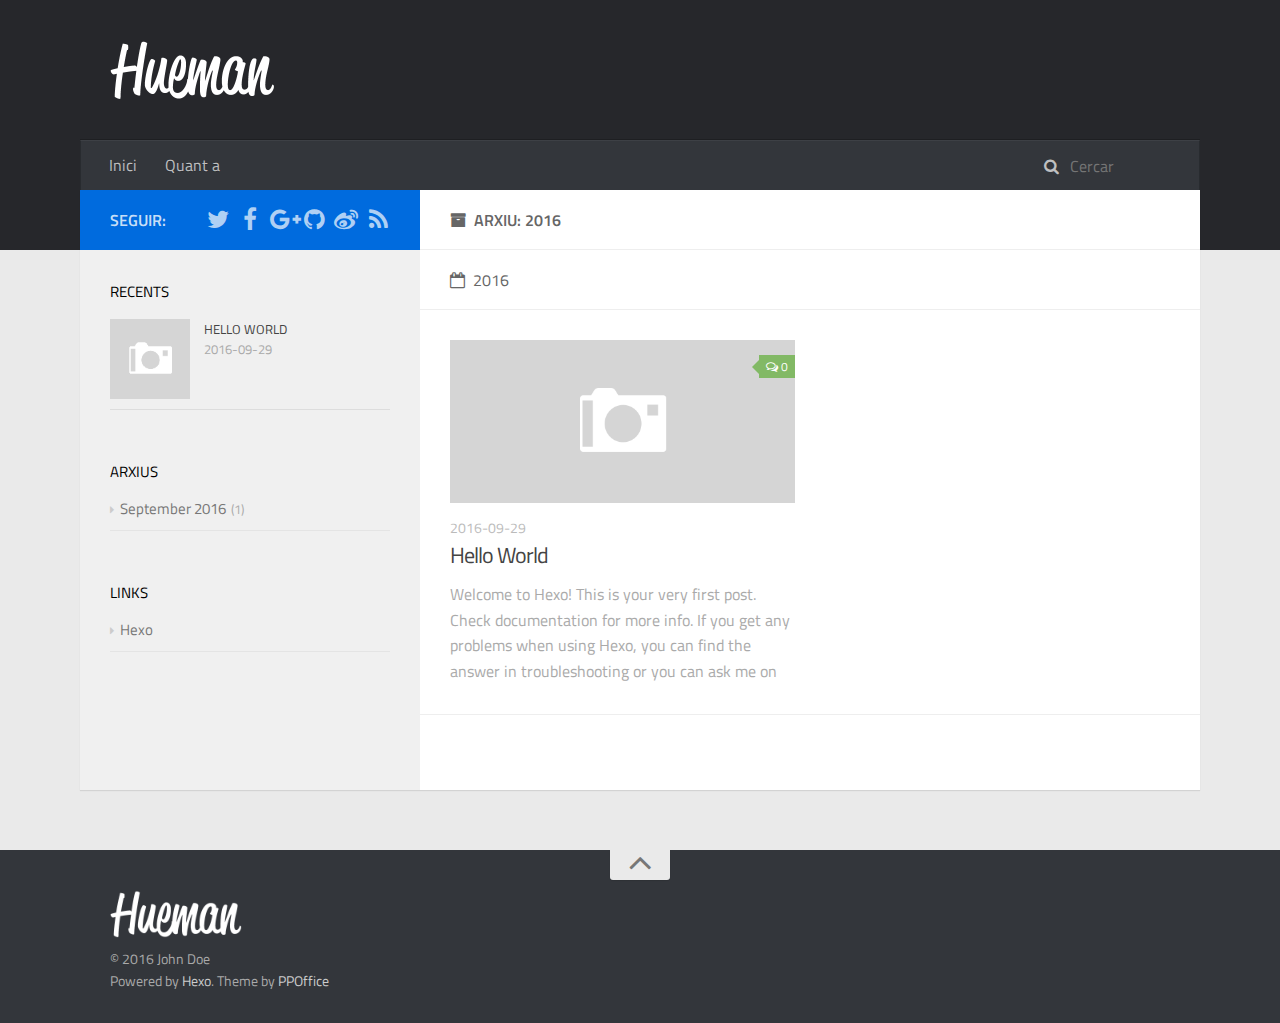
==== archives/2016/index.html @ 4f4adace "Site updated: 2016-09-29 00:48:06" ====
<!DOCTYPE html>
<html>
<head>
    <meta charset="utf-8">
    
    <title>Arxiu: 2016 | Hexo</title>
    <meta name="viewport" content="width=device-width, initial-scale=1, maximum-scale=1">
    
    <meta property="og:type" content="website">
<meta property="og:title" content="Hexo">
<meta property="og:url" content="http://yoursite.com/archives/2016/index.html">
<meta property="og:site_name" content="Hexo">
<meta name="twitter:card" content="summary">
<meta name="twitter:title" content="Hexo">
    

    
        <link rel="alternate" href="/" title="Hexo" type="application/atom+xml" />
    

    

    <link rel="stylesheet" href="/vendor/font-awesome/css/font-awesome.min.css">
    <link rel="stylesheet" href="/vendor/titillium-web/styles.css">
    <link rel="stylesheet" href="/vendor/source-code-pro/styles.css">

    <link rel="stylesheet" href="/css/style.css">

    <script src="/vendor/jquery/2.0.3/jquery.min.js"></script>
    
    
        <link rel="stylesheet" href="/vendor/lightgallery/css/lightgallery.min.css">
    
    
    

</head>

<body>
    <div id="wrap">
        <header id="header">
    <div id="header-outer" class="outer">
        <div class="container">
            <div class="container-inner">
                <div id="header-title">
                    <h1 class="logo-wrap">
                        <a href="/" class="logo"></a>
                    </h1>
                    
                </div>
                <div id="header-inner" class="nav-container">
                    <a id="main-nav-toggle" class="nav-icon fa fa-bars"></a>
                    <div class="nav-container-inner">
                        <ul id="main-nav">
                            
                                <li class="main-nav-list-item" >
                                    <a class="main-nav-list-link" href="/">Inici</a>
                                </li>
                            
                                        
                                    
                                <li class="main-nav-list-item" >
                                    <a class="main-nav-list-link" href="/about/index.html">Quant a</a>
                                </li>
                            
                        </ul>
                        <nav id="sub-nav">
                            <div id="search-form-wrap">

    <form class="search-form">
        <input type="text" class="ins-search-input search-form-input" placeholder="Cercar" />
        <button type="submit" class="search-form-submit"></button>
    </form>
    <div class="ins-search">
    <div class="ins-search-mask"></div>
    <div class="ins-search-container">
        <div class="ins-input-wrapper">
            <input type="text" class="ins-search-input" placeholder="Type something..." />
            <span class="ins-close ins-selectable"><i class="fa fa-times-circle"></i></span>
        </div>
        <div class="ins-section-wrapper">
            <div class="ins-section-container"></div>
        </div>
    </div>
</div>
<script>
(function (window) {
    var INSIGHT_CONFIG = {
        TRANSLATION: {
            POSTS: 'Posts',
            PAGES: 'Pages',
            CATEGORIES: 'categories',
            TAGS: 'etiquetes',
            UNTITLED: '(Untitled)',
        },
        ROOT_URL: '/',
        CONTENT_URL: '/content.json',
    };
    window.INSIGHT_CONFIG = INSIGHT_CONFIG;
})(window);
</script>
<script src="/js/insight.js"></script>

</div>
                        </nav>
                    </div>
                </div>
            </div>
        </div>
    </div>
</header>
        <div class="container">
            <div class="main-body container-inner">
                <div class="main-body-inner">
                    <section id="main">
                        <div class="main-body-header">
    <h1 class="header">
    
    <i class="icon fa fa-archive"></i>Arxiu: 2016
    </h1>
</div>
                        <div class="main-body-content">
                            

    
    
        
        
        <section class="archives-wrap">
            <div class="archive-year-wrap">
                <a href="/archives/2016" class="archive-year"><i class="icon fa fa-calendar-o"></i>2016</a>
            </div>
            <div class="archives">
    
    
    
        <div class="article-row">
    
        <article class="article article-summary">
    <div class="article-summary-inner">
        
        <a href="/2016/09/29/hello-world/" class="thumbnail">
    
    
        <span class="thumbnail-image thumbnail-none"></span>
    
    
        
<span class="comment-counter">
    <i class="fa fa-comments-o"></i>
    
        <span class="disqus-comment-count" data-disqus-identifier="" data-disqus-url="http://yoursite.com/2016/09/29/hello-world/">0</span>
    
</span>

    
</a>

        
        <div class="article-meta">
            <p class="category">
            
            </p>
            <p class="date"><time datetime="2016-09-28T15:39:16.000Z" itemprop="datePublished">2016-09-29</time></p>
        </div>
        
    
        <h1 class="article-title" itemprop="name">
        <a href="/2016/09/29/hello-world/">Hello World</a>
        </h1>
    

        <p class="article-excerpt">
            Welcome to Hexo! This is your very first post. Check documentation for more info. If you get any problems when using Hexo, you can find the answer in troubleshooting or you can ask me on GitHub.
Quick
        </p>
    </div>
</article>
    
        </div>
    


    </div></section>



                        </div>
                    </section>
                    <aside id="sidebar">
    <a class="sidebar-toggle" title="Expand Sidebar"><i class="toggle icon"></i></a>
    <div class="sidebar-top">
        <p>seguir:</p>
        <ul class="social-links">
            
                
                <li>
                    <a class="social-tooltip" title="twitter" href="/" target="_blank">
                        <i class="icon fa fa-twitter"></i>
                    </a>
                </li>
                
            
                
                <li>
                    <a class="social-tooltip" title="facebook" href="/" target="_blank">
                        <i class="icon fa fa-facebook"></i>
                    </a>
                </li>
                
            
                
                <li>
                    <a class="social-tooltip" title="google-plus" href="/" target="_blank">
                        <i class="icon fa fa-google-plus"></i>
                    </a>
                </li>
                
            
                
                <li>
                    <a class="social-tooltip" title="github" href="https://github.com/ppoffice/hexo-theme-hueman" target="_blank">
                        <i class="icon fa fa-github"></i>
                    </a>
                </li>
                
            
                
                <li>
                    <a class="social-tooltip" title="weibo" href="/" target="_blank">
                        <i class="icon fa fa-weibo"></i>
                    </a>
                </li>
                
            
                
                <li>
                    <a class="social-tooltip" title="rss" href="/" target="_blank">
                        <i class="icon fa fa-rss"></i>
                    </a>
                </li>
                
            
        </ul>
    </div>
    
    <div class="widgets-container">
        
            
                
    <div class="widget-wrap">
        <h3 class="widget-title">recents</h3>
        <div class="widget">
            <ul id="recent-post" class="">
                
                    <li>
                        
                        <div class="item-thumbnail">
                            <a href="/2016/09/29/hello-world/" class="thumbnail">
    
    
        <span class="thumbnail-image thumbnail-none"></span>
    
    
</a>

                        </div>
                        
                        <div class="item-inner">
                            <p class="item-category"></p>
                            <p class="item-title"><a href="/2016/09/29/hello-world/" class="title">Hello World</a></p>
                            <p class="item-date"><time datetime="2016-09-28T15:39:16.000Z" itemprop="datePublished">2016-09-29</time></p>
                        </div>
                    </li>
                
            </ul>
        </div>
    </div>

            
                

            
                
    <div class="widget-wrap widget-list">
        <h3 class="widget-title">arxius</h3>
        <div class="widget">
            <ul class="archive-list"><li class="archive-list-item"><a class="archive-list-link" href="/archives/2016/09/">September 2016</a><span class="archive-list-count">1</span></li></ul>
        </div>
    </div>


            
                

            
                

            
                
    <div class="widget-wrap widget-list">
        <h3 class="widget-title">links</h3>
        <div class="widget">
            <ul>
                
                    <li>
                        <a href="http://hexo.io">Hexo</a>
                    </li>
                
            </ul>
        </div>
    </div>


            
        
    </div>
</aside>
                </div>
            </div>
        </div>
        <footer id="footer">
    <div class="container">
        <div class="container-inner">
            <a id="back-to-top" href="javascript:;"><i class="icon fa fa-angle-up"></i></a>
            <div class="credit">
                <h1 class="logo-wrap">
                    <a href="/" class="logo"></a>
                </h1>
                <p>&copy; 2016 John Doe</p>
                <p>Powered by <a href="//hexo.io/" target="_blank">Hexo</a>. Theme by <a href="//github.com/ppoffice" target="_blank">PPOffice</a></p>
            </div>
        </div>
    </div>
</footer>
        
    
    <script>
    var disqus_shortname = 'hexo-theme-hueman';
    
    
    (function() {
    var dsq = document.createElement('script');
    dsq.type = 'text/javascript';
    dsq.async = true;
    dsq.src = '//' + disqus_shortname + '.disqus.com/count.js';
    (document.getElementsByTagName('head')[0] || document.getElementsByTagName('body')[0]).appendChild(dsq);
    })();
    </script>



    
        <script src="/vendor/lightgallery/js/lightgallery.min.js"></script>
        <script src="/vendor/lightgallery/js/lg-thumbnail.min.js"></script>
        <script src="/vendor/lightgallery/js/lg-pager.min.js"></script>
        <script src="/vendor/lightgallery/js/lg-autoplay.min.js"></script>
        <script src="/vendor/lightgallery/js/lg-fullscreen.min.js"></script>
        <script src="/vendor/lightgallery/js/lg-zoom.min.js"></script>
        <script src="/vendor/lightgallery/js/lg-hash.min.js"></script>
        <script src="/vendor/lightgallery/js/lg-share.min.js"></script>
        <script src="/vendor/lightgallery/js/lg-video.min.js"></script>
    


<!-- Custom Scripts -->
<script src="/js/main.js"></script>

    </div>
</body>
</html>
---- vendor/titillium-web/styles.css ----
/* latin-ext */
@font-face {
  font-family: 'Titillium Web';
  font-style: normal;
  font-weight: 300;
  src: local('Titillium WebLight'), local('TitilliumWeb-Light'), url(fonts/anMUvcNT0H1YN4FII8wpr9INifKjd1RJ3NxxEi9Cy2w.woff2) format('woff2');
  unicode-range: U+0100-024F, U+1E00-1EFF, U+20A0-20AB, U+20AD-20CF, U+2C60-2C7F, U+A720-A7FF;
}
/* latin */
@font-face {
  font-family: 'Titillium Web';
  font-style: normal;
  font-weight: 300;
  src: local('Titillium WebLight'), local('TitilliumWeb-Light'), url(fonts/anMUvcNT0H1YN4FII8wpr4-67659ICLY8bMrYhtePPA.woff2) format('woff2');
  unicode-range: U+0000-00FF, U+0131, U+0152-0153, U+02C6, U+02DA, U+02DC, U+2000-206F, U+2074, U+20AC, U+2212, U+2215, U+E0FF, U+EFFD, U+F000;
}
/* latin-ext */
@font-face {
  font-family: 'Titillium Web';
  font-style: normal;
  font-weight: 400;
  src: local('Titillium Web'), local('TitilliumWeb-Regular'), url(fonts/7XUFZ5tgS-tD6QamInJTcSo_WB_cotcEMUw1LsIE8mM.woff2) format('woff2');
  unicode-range: U+0100-024F, U+1E00-1EFF, U+20A0-20AB, U+20AD-20CF, U+2C60-2C7F, U+A720-A7FF;
}
/* latin */
@font-face {
  font-family: 'Titillium Web';
  font-style: normal;
  font-weight: 400;
  src: local('Titillium Web'), local('TitilliumWeb-Regular'), url(fonts/7XUFZ5tgS-tD6QamInJTcZSnX671uNZIV63UdXh3Mg0.woff2) format('woff2');
  unicode-range: U+0000-00FF, U+0131, U+0152-0153, U+02C6, U+02DA, U+02DC, U+2000-206F, U+2074, U+20AC, U+2212, U+2215, U+E0FF, U+EFFD, U+F000;
}
/* latin-ext */
@font-face {
  font-family: 'Titillium Web';
  font-style: normal;
  font-weight: 600;
  src: local('Titillium WebSemiBold'), local('TitilliumWeb-SemiBold'), url(fonts/anMUvcNT0H1YN4FII8wpr_SNRT0fZ5CX-AqRkMYgJJo.woff2) format('woff2');
  unicode-range: U+0100-024F, U+1E00-1EFF, U+20A0-20AB, U+20AD-20CF, U+2C60-2C7F, U+A720-A7FF;
}
/* latin */
@font-face {
  font-family: 'Titillium Web';
  font-style: normal;
  font-weight: 600;
  src: local('Titillium WebSemiBold'), local('TitilliumWeb-SemiBold'), url(fonts/anMUvcNT0H1YN4FII8wpr46gJz9aNFrmnwBdd69aqzY.woff2) format('woff2');
  unicode-range: U+0000-00FF, U+0131, U+0152-0153, U+02C6, U+02DA, U+02DC, U+2000-206F, U+2074, U+20AC, U+2212, U+2215, U+E0FF, U+EFFD, U+F000;
}
---- vendor/source-code-pro/styles.css ----
/* latin-ext */
@font-face {
  font-family: 'Source Code Pro';
  font-style: normal;
  font-weight: 400;
  src: local('Source Code Pro'), local('SourceCodePro-Regular'), url(fonts/mrl8jkM18OlOQN8JLgasDy2Q8seG17bfDXYR_jUsrzg.woff2) format('woff2');
  unicode-range: U+0100-024F, U+1E00-1EFF, U+20A0-20AB, U+20AD-20CF, U+2C60-2C7F, U+A720-A7FF;
}
/* latin */
@font-face {
  font-family: 'Source Code Pro';
  font-style: normal;
  font-weight: 400;
  src: local('Source Code Pro'), local('SourceCodePro-Regular'), url(fonts/mrl8jkM18OlOQN8JLgasD9V_2ngZ8dMf8fLgjYEouxg.woff2) format('woff2');
  unicode-range: U+0000-00FF, U+0131, U+0152-0153, U+02C6, U+02DA, U+02DC, U+2000-206F, U+2074, U+20AC, U+2212, U+2215, U+E0FF, U+EFFD, U+F000;
}
---- css/style.css ----
#main .main-body-header em,
#main .main-body-header a,
.article-date,
.article-tag-list,
.archive-year {
  text-decoration: none;
  text-transform: uppercase;
  color: #666;
  line-height: 1em;
  text-shadow: 0 1px #fff;
}
.widget h1,
.article-entry h1 {
  font-size: 2em;
}
.widget h2,
.article-entry h2 {
  font-size: 1.5em;
}
.widget h3,
.article-entry h3 {
  font-size: 1.3em;
}
.widget h4,
.article-entry h4 {
  font-size: 1.2em;
}
.widget h5,
.article-entry h5 {
  font-size: 1em;
}
.widget h6,
.article-entry h6 {
  font-size: 1em;
  color: #aaa;
}
.widget hr,
.article-entry hr {
  border: 1px dashed #ddd;
}
.widget strong,
.article-entry strong {
  font-weight: bold;
}
.widget em,
.article-entry em,
.widget cite,
.article-entry cite {
  font-style: italic;
}
.widget sup,
.article-entry sup,
.widget sub,
.article-entry sub {
  font-size: 0.75em;
  line-height: 0;
  position: relative;
  vertical-align: baseline;
}
.widget sup,
.article-entry sup {
  top: -0.5em;
}
.widget sub,
.article-entry sub {
  bottom: -0.2em;
}
.widget small,
.article-entry small {
  font-size: 0.85em;
}
.widget acronym,
.article-entry acronym,
.widget abbr,
.article-entry abbr {
  border-bottom: 1px dotted;
}
.widget ul,
.article-entry ul,
.widget ol,
.article-entry ol,
.widget dl,
.article-entry dl {
  line-height: 1.6em;
}
.widget ul ul,
.article-entry ul ul,
.widget ol ul,
.article-entry ol ul,
.widget ul ol,
.article-entry ul ol,
.widget ol ol,
.article-entry ol ol {
  margin-top: 0;
  margin-bottom: 0;
  margin-left: 20px;
}
.widget ul,
.article-entry ul {
  list-style: disc;
  list-style-position: inside;
}
.widget ol,
.article-entry ol {
  list-style: decimal;
  list-style-position: inside;
}
.widget dt,
.article-entry dt {
  font-weight: bold;
  list-style-position: inside;
}
html,
body,
div,
span,
applet,
object,
iframe,
h1,
h2,
h3,
h4,
h5,
h6,
p,
blockquote,
pre,
a,
abbr,
acronym,
address,
big,
cite,
code,
del,
dfn,
em,
img,
ins,
kbd,
q,
s,
samp,
small,
strike,
strong,
sub,
sup,
tt,
var,
dl,
dt,
dd,
ol,
ul,
li,
fieldset,
form,
label,
legend,
table,
caption,
tbody,
tfoot,
thead,
tr,
th,
td {
  margin: 0;
  padding: 0;
  border: 0;
  outline: 0;
  font-weight: inherit;
  font-style: inherit;
  font-family: inherit;
  font-size: 100%;
  vertical-align: baseline;
}
body {
  line-height: 1;
  color: #000;
  background: #fff;
}
ol,
ul {
  list-style: none;
}
table {
  border-collapse: separate;
  border-spacing: 0;
  vertical-align: middle;
}
caption,
th,
td {
  text-align: left;
  font-weight: normal;
  vertical-align: middle;
}
a img {
  border: none;
}
input,
button {
  margin: 0;
  padding: 0;
}
input::-moz-focus-inner,
button::-moz-focus-inner {
  border: 0;
  padding: 0;
}
html,
body,
#container {
  height: 100%;
}
::selection {
  color: #fff;
  background: #006bde;
}
body {
  background: #eaeaea;
  font: 14px "Titillium Web", "Helvetica Neue", Helvetica, Arial, "Microsoft Yahei", sans-serif;
  -webkit-text-size-adjust: 100%;
}
code {
  margin: 0 2px;
  color: #e96900;
  padding: 3px 5px;
  font-size: 0.8em;
  border-radius: 2px;
  font-family: "Source Code Pro", Consolas, Monaco, Menlo, Consolas, monospace;
  background-color: #f8f8f8;
}
.container {
  position: relative;
  padding: 0 20px;
}
.container-inner {
  max-width: 1120px;
  min-width: 320px;
  width: 100%;
  margin: 0 auto;
}
.container-inner:before,
.container-inner:after {
  content: "";
  display: table;
}
.container-inner:after {
  clear: both;
}
.left,
.alignleft {
  float: left;
}
.right,
.alignright {
  float: right;
}
.clear {
  clear: both;
}
.logo {
  display: block;
  padding: 10px 0;
  width: 165px;
  height: 60px;
  background-image: url("images/logo-header.png");
  background-position: 0px 10px;
  background-repeat: no-repeat;
  -webkit-background-size: 165px 60px;
  -moz-background-size: 165px 60px;
  background-size: 165px 60px;
}
.main-body {
  margin-top: -60px;
  background-color: #fff;
}
.main-body-inner {
  position: relative;
  -webkit-box-sizing: border-box;
  -moz-box-sizing: border-box;
  box-sizing: border-box;
  -webkit-box-shadow: rgba(0,0,0,0.098) 0px 1px 1px 0px;
  box-shadow: rgba(0,0,0,0.098) 0px 1px 1px 0px;
  padding-left: 340px;
  background: url("images/s-left.png") repeat-y left 0;
}
.main-body-inner:before,
.main-body-inner:after {
  content: "";
  display: table;
}
.main-body-inner:after {
  clear: both;
}
#main {
  float: right;
  width: 100%;
  -webkit-box-sizing: border-box;
  -moz-box-sizing: border-box;
  box-sizing: border-box;
  min-height: 600px;
}
#main .main-body-header {
  background: #fff;
  position: relative;
  padding: 18px 30px 17px;
  border-bottom: 1px solid #eee;
  color: #666;
  font-size: 16px;
  font-weight: 600;
  text-transform: uppercase;
  line-height: 24px;
}
#main .main-body-header .page-title-link,
#main .main-body-header i {
  margin-right: 8px;
}
#main .main-body-header i {
  font-weight: 400;
}
#main .main-body-header em,
#main .main-body-header a {
  color: #aaa;
}
#main .main-body-content:before,
#main .main-body-content:after {
  content: "";
  display: table;
}
#main .main-body-content:after {
  clear: both;
}
#header {
  background: #26272b;
  padding-bottom: 60px;
  position: relative;
}
#header-outer {
  height: 100%;
  position: relative;
}
#header-inner {
  position: relative;
}
#header-title {
  text-align: center;
  padding: 30px 30px;
}
#header-title:before,
#header-title:after {
  content: "";
  display: table;
}
#header-title:after {
  clear: both;
}
#header-title .logo-wrap,
#header-title .subtitle-wrap {
  float: left;
}
#header-title .subtitle-wrap {
  padding: 10px 0px 0px;
  margin-left: 20px;
}
#header-title .subtitle {
  font-size: 16px;
  font-style: italic;
  line-height: 70px;
  color: rgba(255,255,255,0.7);
  text-shadow: 0 1px rgba(0,0,0,0.2);
}
.nav-container .nav-icon,
.nav-container .nav-container-inner #main-nav .main-nav-list-item .main-nav-list-link {
  float: left;
  color: rgba(255,255,255,0.7);
  text-decoration: none;
  text-shadow: 0 1px rgba(0,0,0,0.2);
  display: block;
  padding: 20px 15px;
  -webkit-transition: 0.2s ease-in;
  -moz-transition: 0.2s ease-in;
  -ms-transition: 0.2s ease-in;
  transition: 0.2s ease-in;
}
.nav-container .nav-icon:hover,
.nav-container .nav-container-inner #main-nav .main-nav-list-item .main-nav-list-link:hover {
  color: #fff;
  background: rgba(0,0,0,0.1);
}
.nav-container {
  padding: 0 15px;
  background: #33363b;
  z-index: 1;
  -webkit-box-shadow: inset 0 1px 0 rgba(255,255,255,0.05), 0 -1px 0 rgba(0,0,0,0.2), inset 1px 0 0 rgba(0,0,0,0.2), inset -1px 0 0 rgba(0,0,0,0.2);
  box-shadow: inset 0 1px 0 rgba(255,255,255,0.05), 0 -1px 0 rgba(0,0,0,0.2), inset 1px 0 0 rgba(0,0,0,0.2), inset -1px 0 0 rgba(0,0,0,0.2);
}
.nav-container:before,
.nav-container:after {
  content: "";
  display: table;
}
.nav-container:after {
  clear: both;
}
.nav-container .nav-icon {
  line-height: 20px;
  padding: 15px 14px;
  text-align: center;
  font-size: 14px;
  position: relative;
  cursor: pointer;
}
.nav-container #main-nav-toggle {
  display: none;
  width: 100%;
  text-align: right;
  -webkit-box-sizing: border-box;
  -moz-box-sizing: border-box;
  box-sizing: border-box;
  border-bottom: 1px solid rgba(255,255,255,0.06);
}
.nav-container #main-nav-toggle:before {
  content: "\f0c9";
}
.nav-container .nav-container-inner:before,
.nav-container .nav-container-inner:after {
  content: "";
  display: table;
}
.nav-container .nav-container-inner:after {
  clear: both;
}
.nav-container .nav-container-inner #main-nav {
  float: left;
}
.nav-container .nav-container-inner #main-nav .main-nav-list {
  float: left;
}
.nav-container .nav-container-inner #main-nav .main-nav-list-item {
  position: relative;
  float: left;
}
.nav-container .nav-container-inner #main-nav .main-nav-list-item.top-level-menu > a:after {
  content: "\f0d7" !important;
  float: none;
  margin-left: 6px;
  font-size: 14px;
  line-height: 1.2em;
  opacity: 0.5;
  font-family: FontAwesome;
  display: inline-block;
}
.nav-container .nav-container-inner #main-nav .main-nav-list-item.top-level-menu:hover > a {
  color: #fff;
  background: rgba(0,0,0,0.1);
}
.nav-container .nav-container-inner #main-nav .main-nav-list-item .main-nav-list-link {
  line-height: 20px;
  padding: 15px 14px;
  font-size: 16px;
}
.nav-container .nav-container-inner #main-nav .main-nav-list-item .main-nav-list-link.current {
  color: #fff;
}
.nav-container .nav-container-inner #main-nav .main-nav-list-item .main-nav-list-child {
  top: 100%;
  display: none;
  padding: 10px 0;
  overflow: hidden;
  position: absolute;
  width: 180px;
  background: #33363b url("images/opacity-10.png") repeat;
}
.nav-container .nav-container-inner #main-nav .main-nav-list-item .main-nav-list-child li {
  -webkit-box-shadow: 0 1px 0 rgba(255,255,255,0.06);
  box-shadow: 0 1px 0 rgba(255,255,255,0.06);
}
.nav-container .nav-container-inner #main-nav .main-nav-list-item .main-nav-list-child li:last-child {
  -webkit-box-shadow: none;
  box-shadow: none;
}
.nav-container .nav-container-inner #main-nav .main-nav-list-item .main-nav-list-child li,
.nav-container .nav-container-inner #main-nav .main-nav-list-item .main-nav-list-child li a {
  width: 100%;
  display: block;
  -webkit-box-sizing: border-box;
  -moz-box-sizing: border-box;
  box-sizing: border-box;
}
.nav-container .nav-container-inner #sub-nav {
  float: right;
}
.search-form {
  padding: 14px 15px 16px;
  height: 50px;
  overflow: hidden;
  -webkit-box-sizing: border-box;
  -moz-box-sizing: border-box;
  box-sizing: border-box;
}
.search-form:before {
  content: "\f002";
  margin-right: 8px;
  color: rgba(255,255,255,0.7);
  font: normal normal normal 16px/1 FontAwesome;
}
.search-form-input,
.search-form-input.ins-search-input,
.search-form-input.st-ui-search-input,
.search-form-input.st-default-search-input {
  -webkit-appearance: textarea;
  padding: 0;
  width: 100px;
  height: auto !important;
  border: none !important;
  outline: none !important;
  background: none !important;
  line-height: 1.6em;
  -webkit-transition: 0.2s ease-in;
  -moz-transition: 0.2s ease-in;
  -ms-transition: 0.2s ease-in;
  transition: 0.2s ease-in;
  font: 16px "Titillium Web", "Helvetica Neue", Helvetica, Arial, "Microsoft Yahei", sans-serif;
  color: rgba(255,255,255,0.7);
}
.search-form-input:focus,
.search-form-input.ins-search-input:focus,
.search-form-input.st-ui-search-input:focus,
.search-form-input.st-default-search-input:focus {
  width: 200px;
}
.search-form-input::-webkit-search-results-decoration,
.search-form-input.ins-search-input::-webkit-search-results-decoration,
.search-form-input.st-ui-search-input::-webkit-search-results-decoration,
.search-form-input.st-default-search-input::-webkit-search-results-decoration,
.search-form-input::-webkit-search-cancel-button,
.search-form-input.ins-search-input::-webkit-search-cancel-button,
.search-form-input.st-ui-search-input::-webkit-search-cancel-button,
.search-form-input.st-default-search-input::-webkit-search-cancel-button {
  -webkit-appearance: none;
}
.search-form-submit {
  display: none;
}
#sidebar {
  float: left;
  margin-left: -340px;
  width: 340px;
}
#sidebar .sidebar-toggle {
  display: none;
}
#sidebar .sidebar-top {
  background: #006bde;
  padding: 15px 30px;
}
#sidebar .sidebar-top:before,
#sidebar .sidebar-top:after {
  content: "";
  display: table;
}
#sidebar .sidebar-top:after {
  clear: both;
}
#sidebar .sidebar-top .sidebar-top-inner:before,
#sidebar .sidebar-top .sidebar-top-inner:after {
  content: "";
  display: table;
}
#sidebar .sidebar-top .sidebar-top-inner:after {
  clear: both;
}
#sidebar .sidebar-top p {
  float: left;
  color: rgba(255,255,255,0.8);
  font-size: 16px;
  font-weight: 600;
  text-transform: uppercase;
  line-height: 24px;
  padding: 3px 0;
}
#sidebar .sidebar-top .social-links {
  float: right;
  position: relative;
  padding-top: 2px;
}
#sidebar .sidebar-top .social-links li {
  float: left;
  margin-left: 8px;
}
#sidebar .sidebar-top .social-links li a:hover i:before {
  color: #fff;
}
#sidebar .sidebar-top .social-links .social-tooltip {
  position: relative;
}
#sidebar .sidebar-top .social-links .social-tooltip:hover:after {
  top: -41px;
  background: #fff;
  font-size: 14px;
  color: #666;
  content: attr(title);
  display: block;
  right: 0;
  padding: 5px 15px;
  position: absolute;
  white-space: nowrap;
  border-radius: 3px;
  -webkit-box-shadow: 0 0 2px rgba(0,0,0,0.2);
  box-shadow: 0 0 2px rgba(0,0,0,0.2);
  text-transform: uppercase;
  z-index: 1;
}
#sidebar .sidebar-top .social-links .social-tooltip:hover:before {
  top: -10px;
  right: 8px;
  border: solid;
  border-color: #fff transparent;
  border-width: 5px 5px 0 5px;
  content: "";
  display: block;
  position: absolute;
  z-index: 2;
}
#sidebar .sidebar-top i {
  color: rgba(255,255,255,0.7);
  font-size: 24px;
  width: 24px;
}
#article-nav {
  position: relative;
}
#article-nav:before,
#article-nav:after {
  content: "";
  display: table;
}
#article-nav:after {
  clear: both;
}
.article-nav-link-wrap {
  position: relative;
  margin-top: 0;
  display: block;
  color: #aaa;
  padding: 16px 40px 24px;
  border-bottom: 1px solid #ddd;
  -webkit-transition: 0.2s ease-in;
  -moz-transition: 0.2s ease-in;
  -ms-transition: 0.2s ease-in;
  transition: 0.2s ease-in;
  text-align: center;
  text-decoration: none;
}
.article-nav-link-wrap .icon {
  position: absolute;
  color: #ccc;
  font-size: 18px;
  top: 50%;
  width: 1em;
  margin-top: -10px;
}
.article-nav-link-wrap #icon-chevron-left {
  left: 10px;
}
.article-nav-link-wrap #icon-chevron-right {
  right: 10px;
}
.article-nav-link-wrap:hover {
  background: rgba(0,0,0,0.02);
}
.article-nav-link-wrap:hover .icon {
  color: #006bde;
}
.article-nav-caption {
  display: block;
  font-size: 12px;
  color: #aaa;
  letter-spacing: 0.5px;
  line-height: 24px;
  font-weight: normal;
  text-transform: uppercase;
}
.article-nav-title {
  font-size: 15px;
  color: #666;
}
.widget-wrap {
  padding: 30px 30px 20px;
}
.widget-title {
  font-size: 15px;
  font-weight: 400;
  text-transform: uppercase;
  margin-bottom: 6px;
}
.widget {
  line-height: 1.6em;
  word-wrap: break-word;
  font-size: 0.9em;
  color: #777;
  border-radius: 3px;
}
.widget a {
  text-decoration: none;
  color: #777;
}
.widget a:hover {
  color: #444;
}
.widget ul ul,
.widget ol ul,
.widget dl ul,
.widget ul ol,
.widget ol ol,
.widget dl ol,
.widget ul dl,
.widget ol dl,
.widget dl dl {
  margin-left: 15px;
  list-style: disc;
}
.widget ul,
.widget ol {
  list-style: none;
  margin: 0;
}
.widget ul ul,
.widget ol ul,
.widget ul ol,
.widget ol ol {
  margin: 0 20px;
}
.widget ul ul,
.widget ol ul {
  list-style: disc;
}
.widget ul ol,
.widget ol ol {
  list-style: decimal;
}
.widget-list ul,
.widget-list ol {
  list-style: none;
}
.widget-list ul li,
.widget-list ol li {
  padding: 10px 0;
  font-size: 15px;
  border-bottom: 1px solid #e4e4e4;
}
.widget-list ul li a,
.widget-list ol li a {
  color: #777;
}
.widget-list ul li a:before,
.widget-list ol li a:before {
  color: #ccc;
  content: "\f0da";
  font-size: 12px;
  margin-right: 6px;
  font-family: FontAwesome;
  -webkit-transition: 0.2s ease;
  -moz-transition: 0.2s ease;
  -ms-transition: 0.2s ease;
  transition: 0.2s ease;
}
.widget-list ul li a:hover:before,
.widget-list ol li a:hover:before {
  color: #444;
}
.widget-list ul ul,
.widget-list ol ul,
.widget-list ul ol,
.widget-list ol ol {
  list-style: none;
}
.widget-list ul ul li,
.widget-list ol ul li,
.widget-list ul ol li,
.widget-list ol ol li {
  border: none;
}
.widget-list ul ul li:last-child,
.widget-list ol ul li:last-child,
.widget-list ul ol li:last-child,
.widget-list ol ol li:last-child {
  padding-bottom: 0px;
}
.widget-float a {
  font-size: 15px;
}
#recent-post li {
  padding: 10px 0 10px 94px;
  border-bottom: 1px solid #ddd;
}
#recent-post li:before,
#recent-post li:after {
  content: "";
  display: table;
}
#recent-post li:after {
  clear: both;
}
#recent-post.no-thumbnail li {
  padding: 10px 0px;
}
#recent-post li .item-thumbnail {
  opacity: 1;
  margin-left: -94px;
  -webkit-transition: all 0.2s ease;
  -moz-transition: all 0.2s ease;
  -ms-transition: all 0.2s ease;
  transition: all 0.2s ease;
  float: left;
}
#recent-post li .item-thumbnail .thumbnail {
  width: 80px;
  height: 80px;
  display: block;
  position: relative;
  overflow: hidden;
}
#recent-post li .item-thumbnail .thumbnail span {
  width: 100%;
  height: 100%;
  display: block;
}
#recent-post li .item-thumbnail .thumbnail .thumbnail-image {
  position: absolute;
  -webkit-background-size: cover;
  -moz-background-size: cover;
  background-size: cover;
  background-position: center;
}
#recent-post li .item-thumbnail .thumbnail .thumbnail-none {
  background-image: url("images/thumb-default-small.png");
  -webkit-background-size: 100% 100%;
  -moz-background-size: 100% 100%;
  background-size: 100% 100%;
}
#recent-post li .item-inner a,
#recent-post li .item-inner .item-category {
  font-size: 13px;
  text-transform: uppercase;
}
#recent-post li .item-inner a a,
#recent-post li .item-inner .item-category a {
  color: #006bde;
}
#recent-post li .item-inner a a:hover,
#recent-post li .item-inner .item-category a:hover {
  color: #444;
}
#recent-post li .item-inner a a,
#recent-post li .item-inner .item-category a,
#recent-post li .item-inner a .icon,
#recent-post li .item-inner .item-category .icon {
  margin-right: 5px;
}
#recent-post li .item-inner .item-title {
  font-size: 15px;
}
#recent-post li .item-inner .item-title a {
  color: #444;
  -webkit-transition: all 0.2s ease;
  -moz-transition: all 0.2s ease;
  -ms-transition: all 0.2s ease;
  transition: all 0.2s ease;
}
#recent-post li .item-inner .item-date {
  color: #aaa;
  font-size: 13px;
  text-transform: uppercase;
}
#recent-post li:hover .item-thumbnail {
  opacity: 0.8;
}
#recent-post li:hover .item-title a {
  color: #006bde;
}
.category-list-count,
.tag-list-count,
.archive-list-count {
  padding-left: 5px;
  color: #aaa;
  font-size: 0.85em;
}
.category-list-count:before,
.tag-list-count:before,
.archive-list-count:before {
  content: "(";
}
.category-list-count:after,
.tag-list-count:after,
.archive-list-count:after {
  content: ")";
}
.tagcloud a {
  margin-right: 5px;
}
.article-single {
  padding: 30px 30px 20px;
}
.article-inner {
  overflow: hidden;
}
.article-meta {
  height: 1.6em;
  line-height: 1.6em;
  overflow: hidden;
}
.article-meta:before,
.article-meta:after {
  content: "";
  display: table;
}
.article-meta:after {
  clear: both;
}
.article-meta p {
  float: left;
  color: #bbb;
}
.article-meta .category {
  text-transform: uppercase;
}
.article-meta .category a,
.article-meta .category i {
  margin-right: 6px;
}
.article-row {
  width: 100%;
  float: left;
  position: relative;
  padding: 30px 0px 0px 30px;
  border-bottom: 1px solid #eee;
  -webkit-box-sizing: border-box;
  -moz-box-sizing: border-box;
  box-sizing: border-box;
}
.article-row:before,
.article-row:after {
  content: "";
  display: table;
}
.article-row:after {
  clear: both;
}
.article-summary {
  width: 50%;
  float: left;
  margin-bottom: 30px;
}
.article-summary a {
  text-decoration: none;
  color: #006bde;
}
.article-summary .article-summary-inner {
  margin-right: 30px;
}
.article-summary .article-summary-inner .thumbnail {
  height: 0;
  width: 100%;
  display: block;
  overflow: hidden;
  position: relative;
  margin-bottom: 1em;
  padding-bottom: 47.11%;
}
.article-summary .article-summary-inner .thumbnail .comment-counter {
  right: 0;
  top: 15px;
  color: #fff;
  font-size: 12px;
  padding: 2px 7px;
  line-height: 19px;
  position: absolute;
  display: inline-block;
  background-color: #82b965;
}
.article-summary .article-summary-inner .thumbnail .comment-counter:before {
  top: 3px;
  left: -16px;
  content: '';
  position: absolute;
  display: inline-block;
  border: 9px solid transparent;
  border-right-color: #82b965;
}
.article-summary .article-summary-inner .thumbnail .thumbnail-image {
  display: block;
  position: absolute;
  width: 100%;
  height: 100%;
  opacity: 1;
  -webkit-background-size: cover;
  -moz-background-size: cover;
  background-size: cover;
  background-position: center;
  -webkit-transition: opacity 0.3s ease-in;
  -moz-transition: opacity 0.3s ease-in;
  -ms-transition: opacity 0.3s ease-in;
  transition: opacity 0.3s ease-in;
}
.article-summary .article-summary-inner .thumbnail .thumbnail-none {
  width: 100%;
  height: 100%;
  -webkit-background-size: 100% 100%;
  -moz-background-size: 100% 100%;
  background-size: 100% 100%;
  background-image: url("images/thumb-default.png");
}
.article-summary .article-summary-inner .article-title {
  margin-bottom: 10px;
  font-size: 22px;
  font-weight: 400;
  line-height: 1.5em;
  word-wrap: break-word;
}
.article-summary .article-summary-inner .article-title a {
  -webkit-transition: color 0.3s ease-in;
  -moz-transition: color 0.3s ease-in;
  -ms-transition: color 0.3s ease-in;
  transition: color 0.3s ease-in;
  color: #444;
}
.article-summary .article-summary-inner .article-excerpt {
  position: relative;
  color: #aaa;
  font-size: 16px;
  line-height: 1.6em;
  overflow: hidden;
  height: 6.4em;
}
.article-summary:hover .thumbnail .thumbnail-image {
  opacity: 0.7;
}
.article-summary:hover .article-title a {
  color: #006bde;
}
.article-category {
  float: left;
  line-height: 1em;
  color: #ccc;
  text-shadow: 0 1px #fff;
  margin-left: 8px;
}
.article-category:before {
  content: "\2022";
}
.article-title {
  text-decoration: none;
  font-size: 38px;
  letter-spacing: -1px;
  color: #555;
  line-height: 1.3em;
  -webkit-transition: color 0.2s;
  -moz-transition: color 0.2s;
  -ms-transition: color 0.2s;
  transition: color 0.2s;
  margin-bottom: 10px;
}
a.article-title:hover {
  color: #006bde;
}
.article-tag-list {
  float: right;
}
.article-tag-list:before,
.article-tag-list:after {
  content: "";
  display: table;
}
.article-tag-list:after {
  clear: both;
}
.article-tag-list:before {
  float: left;
  content: '\f02b';
  margin-right: 8px;
  font-family: FontAwesome;
}
.article-tag-list-item {
  float: left;
  margin-right: 10px;
}
.article-tag-list-link {
  color: #555;
  text-decoration: none;
}
.article-tag-list-link:before {
  content: '#';
}
.article-entry {
  color: #555;
  font-size: 18px;
  font-weight: 300;
  line-height: 1.6em;
}
.article-entry:before,
.article-entry:after {
  content: "";
  display: table;
}
.article-entry:after {
  clear: both;
}
.article-entry p,
.article-entry table {
  margin: 1.6em 0;
}
.article-entry h1,
.article-entry h2,
.article-entry h3,
.article-entry h4,
.article-entry h5,
.article-entry h6 {
  font-weight: 600;
}
.article-entry h1,
.article-entry h2,
.article-entry h3,
.article-entry h4,
.article-entry h5,
.article-entry h6 {
  line-height: 1.3em;
  margin: 1.3em 0;
}
.article-entry a {
  color: #006bde;
  text-decoration: none;
}
.article-entry a:hover {
  text-decoration: underline;
}
.article-entry ul,
.article-entry ol,
.article-entry dl {
  margin-top: 1.6em;
  margin-bottom: 1.6em;
}
.article-entry img,
.article-entry video {
  max-width: 100%;
  height: auto;
  display: block;
  margin: auto;
}
.article-entry iframe {
  border: none;
}
.article-entry table {
  width: 100%;
  border-collapse: collapse;
  border-spacing: 0;
}
.article-entry th {
  font-weight: 600;
  border-bottom: 3px solid #ddd;
  padding-bottom: 0.5em;
}
.article-entry td {
  border-bottom: 1px solid #ddd;
  padding: 10px 0;
}
.article-entry blockquote {
  color: #777;
  quote: none;
  margin: 0 0 20px 0;
  position: relative;
  font-style: italic;
  padding-left: 50px;
}
.article-entry blockquote:before {
  top: 0;
  left: 0;
  color: #ccc;
  font-size: 32px;
  content: "\f10d";
  position: absolute;
  text-align: center;
  font-style: normal;
  font-family: 'FontAwesome';
}
.article-entry blockquote footer {
  font-size: 14px;
  margin: 1.6em 0;
  font-family: "Titillium Web", "Helvetica Neue", Helvetica, Arial, "Microsoft Yahei", sans-serif;
}
.article-entry blockquote footer cite:before {
  content: "—";
  padding: 0 0.5em;
}
.article-entry .pullquote {
  text-align: left;
  width: 45%;
  margin: 0;
}
.article-entry .pullquote.left {
  margin-left: 0.5em;
  margin-right: 1em;
}
.article-entry .pullquote.right {
  margin-right: 0.5em;
  margin-left: 1em;
}
.article-entry .caption {
  color: #aaa;
  display: block;
  font-size: 0.9em;
  margin-top: 0.5em;
  position: relative;
  text-align: center;
}
.article-entry .video-container {
  position: relative;
  padding-top: 56.25%;
  height: 0;
  overflow: hidden;
}
.article-entry .video-container iframe,
.article-entry .video-container object,
.article-entry .video-container embed {
  position: absolute;
  top: 0;
  left: 0;
  width: 100%;
  height: 100%;
  margin-top: 0;
}
.article-more-link a {
  display: inline-block;
  line-height: 1em;
  padding: 6px 15px;
  border-radius: 15px;
  background: #eaeaea;
  color: #aaa;
  text-shadow: 0 1px #fff;
  text-decoration: none;
}
.article-more-link a:hover {
  background: #006bde;
  color: #fff;
  text-decoration: none;
  text-shadow: 0 1px #0056b2;
}
.article-footer {
  font-size: 14px;
  line-height: 1.6em;
  border-top: 1px solid #ddd;
  padding-top: 1.6em;
}
.article-footer:before,
.article-footer:after {
  content: "";
  display: table;
}
.article-footer:after {
  clear: both;
}
.article-footer a {
  color: #aaa;
  text-decoration: none;
}
.article-footer a:hover {
  color: #555;
}
.article-comment-link i,
.article-share-link i {
  padding-right: 8px;
}
.article-comment-link {
  float: right;
}
.article-share-link {
  cursor: pointer;
  float: right;
  margin-left: 20px;
}
.article-share-box {
  position: absolute;
  display: none;
  background: #fff;
  -webkit-box-shadow: 1px 2px 10px rgba(0,0,0,0.2);
  box-shadow: 1px 2px 10px rgba(0,0,0,0.2);
  border-radius: 3px;
  margin-left: -145px;
  overflow: hidden;
  z-index: 1;
}
.article-share-box.on {
  display: block;
}
.article-share-input {
  width: 100%;
  background: none;
  -webkit-box-sizing: border-box;
  -moz-box-sizing: border-box;
  box-sizing: border-box;
  font: 14px "Titillium Web", "Helvetica Neue", Helvetica, Arial, "Microsoft Yahei", sans-serif;
  padding: 0 15px;
  color: #555;
  outline: none;
  border: 1px solid #ddd;
  border-radius: 3px 3px 0 0;
  height: 36px;
  line-height: 36px;
}
.article-share-links {
  background: #eaeaea;
}
.article-share-links:before,
.article-share-links:after {
  content: "";
  display: table;
}
.article-share-links:after {
  clear: both;
}
.article-share-twitter,
.article-share-facebook,
.article-share-pinterest,
.article-share-google {
  width: 50px;
  height: 36px;
  display: block;
  float: left;
  position: relative;
  color: #999;
  text-align: center;
  line-height: 36px;
  text-decoration: none;
}
.article-share-twitter:before,
.article-share-facebook:before,
.article-share-pinterest:before,
.article-share-google:before {
  font-size: 20px;
  font-family: FontAwesome;
}
.article-share-twitter:hover,
.article-share-facebook:hover,
.article-share-pinterest:hover,
.article-share-google:hover {
  color: #fff;
}
.article-share-twitter:before {
  content: "\f099";
}
.article-share-twitter:hover {
  background: #00aced;
  text-shadow: 0 1px #008abe;
}
.article-share-facebook:before {
  content: "\f09a";
}
.article-share-facebook:hover {
  background: #3b5998;
  text-shadow: 0 1px #2f477a;
}
.article-share-pinterest:before {
  content: "\f0d2";
}
.article-share-pinterest:hover {
  background: #cb2027;
  text-shadow: 0 1px #a21a1f;
}
.article-share-google:before {
  content: "\f0d5";
}
.article-share-google:hover {
  background: #dd4b39;
  text-shadow: 0 1px #be3221;
}
.article-gallery {
  background: #000;
  position: relative;
}
.article-gallery-photos {
  position: relative;
  overflow: hidden;
}
.article-gallery-img {
  display: none;
  max-width: 100%;
}
.article-gallery-img:first-child {
  display: block;
}
.article-gallery-img.loaded {
  position: absolute;
  display: block;
}
.article-gallery-img img {
  display: block;
  max-width: 100%;
  margin: 0 auto;
}
.article-gallery {
  overflow: hidden;
  background: #000;
  position: relative;
  text-align: center;
  margin: 1.6em 0;
}
.article-gallery .gallery-item {
  display: none;
  max-width: 100%;
}
.article-gallery .gallery-item:before,
.article-gallery .gallery-item:after {
  top: 50%;
  width: 40px;
  height: 36px;
  font-size: 36px;
  line-height: 36px;
  margin-top: -18px;
  position: absolute;
  font-family: FontAwesome;
  color: rgba(255,255,255,0.5);
}
.article-gallery .gallery-item:hover:before,
.article-gallery .gallery-item:hover:after {
  color: rgba(255,255,255,0.8);
}
.article-gallery .gallery-item:before {
  left: 0;
  content: "\f104";
}
.article-gallery .gallery-item:after {
  right: 0;
  content: "\f105";
}
.article-gallery .gallery-item:first-child {
  display: block;
}
.article-gallery .gallery-item img {
  display: block;
  max-width: 100%;
  margin: 0 auto;
}
.lg-outer .lg-thumb-item {
  border-radius: 0 !important;
}
#comments {
  padding: 30px 30px 20px;
}
#comments a {
  color: #006bde;
}
.archives-wrap {
  margin: block-margin 0;
}
.archives:before,
.archives:after {
  content: "";
  display: table;
}
.archives:after {
  clear: both;
}
.archive-year-wrap {
  padding: 18px 30px 17px;
  font-size: 16px;
  color: #666;
  border-bottom: 1px solid #eee;
}
.archive-year i {
  margin-right: 8px;
}
.archives {
  -webkit-column-gap: 10px;
  -moz-column-gap: 10px;
  column-gap: 10px;
}
@media mq-tablet {
  .archives {
    -webkit-column-count: 2;
    -moz-column-count: 2;
    column-count: 2;
  }
}
@media mq-normal {
  .archives {
    -webkit-column-count: 3;
    -moz-column-count: 3;
    column-count: 3;
  }
}
.archive-article-inner {
  padding: 10px;
  margin-bottom: 15px;
}
.archive-article-title {
  text-decoration: none;
  font-weight: bold;
  color: #555;
  -webkit-transition: color 0.2s;
  -moz-transition: color 0.2s;
  -ms-transition: color 0.2s;
  transition: color 0.2s;
  line-height: 1.6em;
}
.archive-article-title:hover {
  color: #006bde;
}
.archive-article-footer {
  margin-top: 1em;
}
.archive-article-date {
  color: #aaa;
  text-decoration: none;
  font-size: 0.85em;
  line-height: 1em;
  margin-bottom: 0.5em;
  display: block;
}
#page-nav {
  float: left;
  width: 100%;
  display: block;
  margin: 30px 0px 45px 0px;
  text-align: center;
  color: #aaa;
}
#page-nav:before,
#page-nav:after {
  content: "";
  display: table;
}
#page-nav:after {
  clear: both;
}
#page-nav .pages {
  display: block;
  font-size: 17px;
  font-weight: 300;
  margin-bottom: 1em !important;
  border: none !important;
}
#page-nav .pages:before {
  content: "\f15c";
  font-family: FontAwesome;
  margin-right: 6px;
}
#page-nav .page-number,
#page-nav .extend {
  color: #006bde;
  position: relative;
  overflow: hidden;
  font-size: 16px;
  padding: 7px 8px;
  display: inline;
  margin: 0 2px;
  text-decoration: none;
  border-bottom: 3px solid #ddd;
  border-top: 1px solid #f1f1f1;
  font-weight: 600;
  -webkit-transition: 0.2s ease-in;
  -moz-transition: 0.2s ease-in;
  -ms-transition: 0.2s ease-in;
  transition: 0.2s ease-in;
}
#page-nav .page-number:hover,
#page-nav .extend:hover,
#page-nav .page-number:active,
#page-nav .extend:active,
#page-nav .page-number.current,
#page-nav .extend.current {
  color: #444;
  border-bottom: 3px solid #006bde;
  border-top: 1px solid #f1f1f1;
}
#page-nav .space {
  color: #ddd;
}
#footer {
  background: #33363b;
  margin-top: 60px;
  color: #aaa;
  line-height: 1.6em;
}
#footer a {
  color: #ccc;
  text-decoration: none;
}
#footer a:hover {
  color: #fff;
}
#footer .credit {
  padding: 30px;
}
#footer #back-to-top {
  background: #eaeaea;
  color: #777;
  overflow: hidden;
  text-align: center;
  width: 60px;
  height: 30px;
  display: block;
  margin: 0 auto -30px;
  border-radius: 0 0 3px 3px;
  -webkit-box-shadow: 0 1px 1px rgba(0,0,0,0.1);
  box-shadow: 0 1px 1px rgba(0,0,0,0.1);
}
#footer #back-to-top:hover {
  color: #444;
}
#footer #back-to-top i {
  font-size: 38px;
  line-height: 22px;
}
#footer .logo {
  width: 132px;
  height: 48px;
  -webkit-background-size: 132px 48px;
  -moz-background-size: 132px 48px;
  background-size: 132px 48px;
}
i.icon {
  display: inline-block;
  font-style: normal;
  text-align: center;
}
i.icon:before {
  -webkit-transition: 0.2s ease-in;
  -moz-transition: 0.2s ease-in;
  -ms-transition: 0.2s ease-in;
  transition: 0.2s ease-in;
}
.ins-search {
  display: none;
}
.ins-search.show {
  display: block;
}
.ins-selectable {
  cursor: pointer;
}
.ins-search-mask,
.ins-search-container {
  position: fixed;
}
.ins-search-mask {
  top: 0;
  left: 0;
  width: 100%;
  height: 100%;
  z-index: 100;
  background: rgba(0,0,0,0.5);
}
.ins-input-wrapper {
  position: relative;
}
.ins-search-input {
  width: 100%;
  border: none;
  outline: none;
  font-size: 16px;
  -webkit-box-shadow: none;
  box-shadow: none;
  font-weight: 200;
  border-radius: 0;
  background: #fff;
  line-height: 20px;
  -webkit-box-sizing: border-box;
  -moz-box-sizing: border-box;
  box-sizing: border-box;
  padding: 12px 28px 12px 20px;
  border-bottom: 1px solid #e2e2e2;
  font-family: "Microsoft Yahei Light", "Microsoft Yahei", Helvetica, Arial, sans-serif;
}
.ins-close {
  top: 50%;
  right: 6px;
  width: 20px;
  height: 20px;
  font-size: 16px;
  margin-top: -11px;
  position: absolute;
  text-align: center;
  display: inline-block;
}
.ins-close:hover {
  color: #006bde;
}
.ins-search-container {
  left: 50%;
  top: 100px;
  z-index: 101;
  bottom: 100px;
  -webkit-box-sizing: border-box;
  -moz-box-sizing: border-box;
  box-sizing: border-box;
  width: 540px;
  margin-left: -270px;
}
@media screen and (max-width: 559px), screen and (max-height: 479px) {
  .ins-search-container {
    top: 0;
    left: 0;
    margin: 0;
    width: 100%;
    height: 100%;
    background: #f7f7f7;
  }
}
.ins-section-wrapper {
  left: 0;
  right: 0;
  top: 45px;
  bottom: 0;
  overflow-y: auto;
  position: absolute;
}
.ins-section-container {
  position: relative;
  background: #f7f7f7;
}
.ins-section {
  font-size: 14px;
  line-height: 16px;
}
.ins-section .ins-section-header,
.ins-section .ins-search-item {
  padding: 8px 15px;
}
.ins-section .ins-section-header {
  color: #9a9a9a;
  border-bottom: 1px solid #e2e2e2;
}
.ins-section .ins-slug {
  margin-left: 5px;
  color: #9a9a9a;
}
.ins-section .ins-slug:before {
  content: '(';
}
.ins-section .ins-slug:after {
  content: ')';
}
.ins-section .ins-search-item header,
.ins-section .ins-search-item .ins-search-preview {
  overflow: hidden;
  white-space: nowrap;
  text-overflow: ellipsis;
}
.ins-section .ins-search-item header .fa {
  margin-right: 8px;
}
.ins-section .ins-search-item .ins-search-preview {
  height: 15px;
  font-size: 12px;
  color: #9a9a9a;
  margin: 5px 0 0 20px;
}
.ins-section .ins-search-item:hover,
.ins-section .ins-search-item.active {
  color: #fff;
  background: #006bde;
}
.ins-section .ins-search-item:hover .ins-slug,
.ins-section .ins-search-item.active .ins-slug,
.ins-section .ins-search-item:hover .ins-search-preview,
.ins-section .ins-search-item.active .ins-search-preview {
  color: #fff;
}
.highlight {
  margin: 0px;
  display: block;
  overflow-x: auto;
  padding: 15px 20px;
  font-size: 14px;
  font-family: "Source Code Pro", Consolas, Monaco, Menlo, Consolas, monospace;
  line-height: 22.400000000000002px;
}
.highlight table {
  margin: 0;
  width: auto;
}
.highlight table td {
  border: none;
}
.highlight table td.code {
  padding-right: 20px;
}
.highlight .gutter pre {
  color: #666;
  text-align: right;
  padding-right: 20px;
}
.article-entry .highlight {
  margin: 1.6em 0;
}
.article-entry .highlight .line {
  height: 1.6em;
}
.highlight {
  color: #a9b7c6;
  background: #282b2e;
}
.highlight .code .number,
.highlight .code .literal,
.highlight .code .symbol,
.highlight .code .bullet {
  color: #6897bb;
}
.highlight .code .keyword,
.highlight .code .selector-tag,
.highlight .code .deletion {
  color: #cc7832;
}
.highlight .code .variable,
.highlight .code .template-variable,
.highlight .code .link {
  color: #629755;
}
.highlight .code .comment,
.highlight .code .quote {
  color: #808080;
}
.highlight .code .meta {
  color: #bbb529;
}
.highlight .code .string,
.highlight .code .attribute,
.highlight .code .addition {
  color: #6a8759;
}
.highlight .code .section,
.highlight .code .title,
.highlight .code .type {
  color: #ffc66d;
}
.highlight .code .name,
.highlight .code .selector-id,
.highlight .code .selector-class {
  color: #e8bf6a;
}
.highlight .code .emphasis {
  font-style: italic;
}
.highlight .code .strong {
  font-weight: bold;
}
@media only screen and (-webkit-min-device-pixel-ratio: 1.5), only screen and (min--moz-device-pixel-ratio: 1.5), only screen and (min-device-pixel-ratio: 1.5) {
  .article-entry .img-wrap:before {
    background: url("images/preloader@2x.gif") center center no-repeat, rgba(0,0,0,0.9);
    -webkit-background-size: 24px 24px;
    -moz-background-size: 24px 24px;
    background-size: 24px 24px;
  }
}
@media only screen and (min-width: 960px) {
  .nav-container-inner {
    display: block !important;
  }
}
@media only screen and (min-width: 480px) and (max-width: 959px) {
  #header {
    padding-bottom: 50px;
  }
  #header .nav-container-inner {
    display: block !important;
  }
  #header .nav-container-inner #main-nav .main-nav-more > ul .main-nav-list-child {
    position: relative;
    padding: 0px;
  }
  #header .nav-container-inner .search-form-input:focus {
    width: 100px;
  }
  .main-body {
    margin-top: -50px;
  }
  .main-body-inner {
    padding-left: 50px;
    background-position: -290px 0 !important;
  }
  .main-body-inner #sidebar {
    left: 0;
    background: url("images/s-left.png") repeat-y left 0;
    margin: 0;
    height: 100%;
    position: absolute;
    overflow: hidden;
    width: 50px;
    -webkit-transition: width 0.2s ease-in 0.2s;
    -moz-transition: width 0.2s ease-in 0.2s;
    -ms-transition: width 0.2s ease-in 0.2s;
    transition: width 0.2s ease-in 0.2s;
  }
  .main-body-inner #sidebar:before,
  .main-body-inner #sidebar:after {
    content: "";
    display: table;
  }
  .main-body-inner #sidebar:after {
    clear: both;
  }
  .main-body-inner #sidebar .sidebar-toggle {
    display: block;
    padding: 6px;
    color: rgba(255,255,255,0.7);
    text-align: center;
    height: 50px;
    background: #006bde;
    -webkit-box-sizing: border-box;
    -moz-box-sizing: border-box;
    box-sizing: border-box;
  }
  .main-body-inner #sidebar .sidebar-toggle .toggle {
    line-height: 38px;
    font-size: 38px;
    width: 38px;
    font-family: fontawesome;
  }
  .main-body-inner #sidebar .sidebar-toggle .toggle:before {
    content: '\f101';
  }
  .main-body-inner #sidebar .sidebar-top {
    padding: 10px 30px;
    background: none;
    border-bottom: 1px solid #ddd;
  }
  .main-body-inner #sidebar .sidebar-top p,
  .main-body-inner #sidebar .sidebar-top a,
  .main-body-inner #sidebar .sidebar-top i {
    color: #666;
  }
  .main-body-inner #sidebar #article-nav,
  .main-body-inner #sidebar .widgets-container,
  .main-body-inner #sidebar .sidebar-top {
    opacity: 0;
    -webkit-transition: opacity 0.2s ease-in;
    -moz-transition: opacity 0.2s ease-in;
    -ms-transition: opacity 0.2s ease-in;
    transition: opacity 0.2s ease-in;
  }
  .main-body-inner #sidebar.expend {
    width: 340px;
    overflow-y: auto;
    z-index: 2;
    -webkit-transition: width 0.2s ease-in;
    -moz-transition: width 0.2s ease-in;
    -ms-transition: width 0.2s ease-in;
    transition: width 0.2s ease-in;
  }
  .main-body-inner #sidebar.expend .toggle:before {
    content: '\f100';
  }
  .main-body-inner #sidebar.expend #article-nav,
  .main-body-inner #sidebar.expend .widgets-container,
  .main-body-inner #sidebar.expend .sidebar-top {
    opacity: 1;
    -webkit-transition: opacity 0.2s ease-in 0.2s;
    -moz-transition: opacity 0.2s ease-in 0.2s;
    -ms-transition: opacity 0.2s ease-in 0.2s;
    transition: opacity 0.2s ease-in 0.2s;
  }
  .main-body-inner #sidebar.expend .sidebar-top {
    display: block;
  }
  .main-body-inner #sidebar.expend .sidebar-top .social-links .social-tooltip:after,
  .main-body-inner #sidebar.expend .sidebar-top .social-links .social-tooltip:before {
    display: none;
  }
  #main .main-body-header,
  #main .archive-year-wrap {
    padding: 12px 30px;
  }
}
@media only screen and (max-width: 479px) {
  .container {
    padding: 0px;
  }
  #header .logo-wrap {
    width: 100%;
    display: block;
    text-align: center;
  }
  #header .logo-wrap .logo {
    margin: 0 auto;
  }
  #header .subtitle-wrap {
    display: block;
    width: 100%;
    margin-left: 0px;
  }
  #header .nav-container {
    padding: 0px;
  }
  #header .nav-container #main-nav-toggle {
    float: none;
    display: block;
  }
  #header .nav-container .nav-container-inner {
    display: none;
  }
  #header .nav-container #main-nav {
    display: block;
    float: none;
  }
  #header .nav-container #main-nav .main-nav-list-item,
  #header .nav-container #main-nav .main-nav-list-link {
    display: block;
    float: none;
    -webkit-box-shadow: none;
    box-shadow: none;
    -webkit-box-sizing: border-box;
    -moz-box-sizing: border-box;
    box-sizing: border-box;
    font-size: 14px;
  }
  #header .nav-container #main-nav .main-nav-list-item:before,
  #header .nav-container #main-nav .main-nav-list-link:before,
  #header .nav-container #main-nav .main-nav-list-item:after,
  #header .nav-container #main-nav .main-nav-list-link:after {
    content: "";
    display: table;
  }
  #header .nav-container #main-nav .main-nav-list-item:after,
  #header .nav-container #main-nav .main-nav-list-link:after {
    clear: both;
  }
  #header .nav-container #main-nav .main-nav-list-item.top-level-menu > a {
    position: relative;
  }
  #header .nav-container #main-nav .main-nav-list-item.top-level-menu > a:after {
    display: none;
  }
  #header .nav-container #main-nav .main-nav-list-item.top-level-menu:hover > a {
    background: none;
    color: rgba(255,255,255,0.7);
  }
  #header .nav-container #main-nav .main-nav-list-item.top-level-menu > a:hover {
    color: #fff;
    background: rgba(0,0,0,0.1);
  }
  #header .nav-container #main-nav .main-nav-list-item .main-nav-list-child {
    display: block !important;
    position: relative;
    width: 100%;
    padding: 0px;
    background: none;
  }
  #header .nav-container #main-nav .main-nav-list-item .main-nav-list-child .main-nav-list-link {
    padding-left: 30px;
  }
  #header .nav-container #main-nav a {
    border-bottom: 1px solid rgba(255,255,255,0.06);
  }
  #header .nav-container #sub-nav {
    float: none;
  }
  #header .nav-container #sub-nav .search-form:before {
    font-size: 14px;
  }
  #header .nav-container #sub-nav .search-form-input {
    font-size: 14px;
    width: 90%;
  }
  .main-body-inner {
    padding: 0px;
    background: none;
  }
  #main {
    float: none;
  }
  #main .main-body-header,
  #main .archive-year-wrap {
    padding: 13px 15px 12px;
  }
  #main .main-body-content .article-single,
  #main .main-body-content #comments {
    padding: 15px;
  }
  #main .main-body-content #page-nav {
    padding-right: 15px;
    -webkit-box-sizing: border-box;
    -moz-box-sizing: border-box;
    box-sizing: border-box;
  }
  .article-row {
    padding: 0 0 0 15px;
    border: none;
  }
  .article-summary {
    width: 100%;
  }
  .article-summary .article-summary-inner {
    margin: 15px 15px 15px 0;
  }
  #sidebar {
    float: none;
    margin: 0px;
    width: 100%;
    background: #f0f0f0;
  }
  #sidebar .sidebar-top,
  #sidebar .widget-wrap {
    padding: 15px;
  }
  #sidebar .widgets-container {
    padding-bottom: 15px;
  }
  #footer {
    margin-top: 0px;
  }
  #footer #back-to-top {
    -webkit-box-shadow: 0 1px 1px rgba(0,0,0,0.1), inset 0 1px 0 rgba(0,0,0,0.05);
    box-shadow: 0 1px 1px rgba(0,0,0,0.1), inset 0 1px 0 rgba(0,0,0,0.05);
  }
  #footer .logo {
    margin: 0 auto;
  }
  #footer .credit {
    text-align: center;
  }
}
---- vendor/lightgallery/css/lightgallery.min.css ----
.lg-sub-html,.lg-toolbar{background-color:rgba(0,0,0,.45)}#lg-counter,.lg-outer .lg-video-cont{vertical-align:middle;display:inline-block}@font-face{font-family:lg;src:url(../fonts/lg.eot?n1z373);src:url(../fonts/lg.eot?#iefixn1z373) format("embedded-opentype"),url(../fonts/lg.woff?n1z373) format("woff"),url(../fonts/lg.ttf?n1z373) format("truetype"),url(../fonts/lg.svg?n1z373#lg) format("svg");font-weight:400;font-style:normal}.lg-icon{font-family:lg;speak:none;font-style:normal;font-weight:400;font-variant:normal;text-transform:none;line-height:1;-webkit-font-smoothing:antialiased;-moz-osx-font-smoothing:grayscale}.lg-actions .lg-next,.lg-actions .lg-prev{background-color:rgba(0,0,0,.45);border-radius:2px;color:#999;cursor:pointer;display:block;font-size:22px;margin-top:-10px;padding:8px 10px 9px;position:absolute;top:50%;z-index:1080}.lg-actions .lg-next.disabled,.lg-actions .lg-prev.disabled{pointer-events:none;opacity:.5}.lg-actions .lg-next:hover,.lg-actions .lg-prev:hover{color:#FFF}.lg-actions .lg-next{right:20px}.lg-actions .lg-next:before{content:"\e095"}.lg-actions .lg-prev{left:20px}.lg-actions .lg-prev:after{content:"\e094"}@-webkit-keyframes lg-right-end{0%,100%{left:0}50%{left:-30px}}@-moz-keyframes lg-right-end{0%,100%{left:0}50%{left:-30px}}@-ms-keyframes lg-right-end{0%,100%{left:0}50%{left:-30px}}@keyframes lg-right-end{0%,100%{left:0}50%{left:-30px}}@-webkit-keyframes lg-left-end{0%,100%{left:0}50%{left:30px}}@-moz-keyframes lg-left-end{0%,100%{left:0}50%{left:30px}}@-ms-keyframes lg-left-end{0%,100%{left:0}50%{left:30px}}@keyframes lg-left-end{0%,100%{left:0}50%{left:30px}}.lg-outer.lg-right-end .lg-object{-webkit-animation:lg-right-end .3s;-o-animation:lg-right-end .3s;animation:lg-right-end .3s;position:relative}.lg-outer.lg-left-end .lg-object{-webkit-animation:lg-left-end .3s;-o-animation:lg-left-end .3s;animation:lg-left-end .3s;position:relative}.lg-toolbar{z-index:1082;left:0;position:absolute;top:0;width:100%}.lg-toolbar .lg-icon{color:#999;cursor:pointer;float:right;font-size:24px;height:47px;line-height:27px;padding:10px 0;text-align:center;width:50px;text-decoration:none!important;outline:0;-webkit-transition:color .2s linear;-o-transition:color .2s linear;transition:color .2s linear}.lg-toolbar .lg-icon:hover{color:#FFF}.lg-toolbar .lg-close:after{content:"\e070"}.lg-toolbar .lg-download:after{content:"\e0f2"}.lg-sub-html{bottom:0;color:#EEE;font-size:16px;left:0;padding:10px 40px;position:fixed;right:0;text-align:center;z-index:1080}.lg-sub-html h4{margin:0;font-size:13px;font-weight:700}.lg-sub-html p{font-size:12px;margin:5px 0 0}#lg-counter{color:#999;font-size:16px;padding-left:20px;padding-top:12px}.lg-next,.lg-prev,.lg-toolbar{opacity:1;-webkit-transition:-webkit-transform .35s cubic-bezier(0,0,.25,1) 0s,opacity .35s cubic-bezier(0,0,.25,1) 0s,color .2s linear;-moz-transition:-moz-transform .35s cubic-bezier(0,0,.25,1) 0s,opacity .35s cubic-bezier(0,0,.25,1) 0s,color .2s linear;-o-transition:-o-transform .35s cubic-bezier(0,0,.25,1) 0s,opacity .35s cubic-bezier(0,0,.25,1) 0s,color .2s linear;transition:transform .35s cubic-bezier(0,0,.25,1) 0s,opacity .35s cubic-bezier(0,0,.25,1) 0s,color .2s linear}.lg-hide-items .lg-prev{opacity:0;-webkit-transform:translate3d(-10px,0,0);transform:translate3d(-10px,0,0)}.lg-hide-items .lg-next{opacity:0;-webkit-transform:translate3d(10px,0,0);transform:translate3d(10px,0,0)}.lg-hide-items .lg-toolbar{opacity:0;-webkit-transform:translate3d(0,-10px,0);transform:translate3d(0,-10px,0)}body:not(.lg-from-hash) .lg-outer.lg-start-zoom .lg-object{-webkit-transform:scale3d(.5,.5,.5);transform:scale3d(.5,.5,.5);opacity:0;-webkit-transition:-webkit-transform 250ms cubic-bezier(0,0,.25,1) 0s,opacity 250ms cubic-bezier(0,0,.25,1)!important;-moz-transition:-moz-transform 250ms cubic-bezier(0,0,.25,1) 0s,opacity 250ms cubic-bezier(0,0,.25,1)!important;-o-transition:-o-transform 250ms cubic-bezier(0,0,.25,1) 0s,opacity 250ms cubic-bezier(0,0,.25,1)!important;transition:transform 250ms cubic-bezier(0,0,.25,1) 0s,opacity 250ms cubic-bezier(0,0,.25,1)!important;-webkit-transform-origin:50% 50%;-moz-transform-origin:50% 50%;-ms-transform-origin:50% 50%;transform-origin:50% 50%}body:not(.lg-from-hash) .lg-outer.lg-start-zoom .lg-item.lg-complete .lg-object{-webkit-transform:scale3d(1,1,1);transform:scale3d(1,1,1);opacity:1}.lg-outer .lg-thumb-outer{background-color:#0D0A0A;bottom:0;position:absolute;width:100%;z-index:1080;max-height:350px;-webkit-transform:translate3d(0,100%,0);transform:translate3d(0,100%,0);-webkit-transition:-webkit-transform .25s cubic-bezier(0,0,.25,1) 0s;-moz-transition:-moz-transform .25s cubic-bezier(0,0,.25,1) 0s;-o-transition:-o-transform .25s cubic-bezier(0,0,.25,1) 0s;transition:transform .25s cubic-bezier(0,0,.25,1) 0s}.lg-outer .lg-thumb-outer.lg-grab .lg-thumb-item{cursor:-webkit-grab;cursor:-moz-grab;cursor:-o-grab;cursor:-ms-grab;cursor:grab}.lg-outer .lg-thumb-outer.lg-grabbing .lg-thumb-item{cursor:move;cursor:-webkit-grabbing;cursor:-moz-grabbing;cursor:-o-grabbing;cursor:-ms-grabbing;cursor:grabbing}.lg-outer .lg-thumb-outer.lg-dragging .lg-thumb{-webkit-transition-duration:0s!important;transition-duration:0s!important}.lg-outer.lg-thumb-open .lg-thumb-outer{-webkit-transform:translate3d(0,0,0);transform:translate3d(0,0,0)}.lg-outer .lg-thumb{padding:10px 0;height:100%;margin-bottom:-5px}.lg-outer .lg-thumb-item{cursor:pointer;float:left;overflow:hidden;height:100%;border:2px solid #FFF;border-radius:4px;margin-bottom:5px}@media (min-width:1025px){.lg-outer .lg-thumb-item{-webkit-transition:border-color .25s ease;-o-transition:border-color .25s ease;transition:border-color .25s ease}}.lg-outer .lg-thumb-item.active,.lg-outer .lg-thumb-item:hover{border-color:#a90707}.lg-outer .lg-thumb-item img{width:100%;height:100%;object-fit:cover}.lg-outer.lg-has-thumb .lg-item{padding-bottom:120px}.lg-outer.lg-can-toggle .lg-item{padding-bottom:0}.lg-outer.lg-pull-caption-up .lg-sub-html{-webkit-transition:bottom .25s ease;-o-transition:bottom .25s ease;transition:bottom .25s ease}.lg-outer.lg-pull-caption-up.lg-thumb-open .lg-sub-html{bottom:100px}.lg-outer .lg-toggle-thumb{background-color:#0D0A0A;border-radius:2px 2px 0 0;color:#999;cursor:pointer;font-size:24px;height:39px;line-height:27px;padding:5px 0;position:absolute;right:20px;text-align:center;top:-39px;width:50px}.lg-outer .lg-toggle-thumb:hover,.lg-outer.lg-dropdown-active #lg-share{color:#FFF}.lg-outer .lg-toggle-thumb:after{content:"\e1ff"}.lg-outer .lg-video-cont{max-width:1140px;max-height:100%;width:100%;padding:0 5px}.lg-outer .lg-video{width:100%;height:0;padding-bottom:56.25%;overflow:hidden;position:relative}.lg-outer .lg-video .lg-object{display:inline-block;position:absolute;top:0;left:0;width:100%!important;height:100%!important}.lg-outer .lg-video .lg-video-play{width:84px;height:59px;position:absolute;left:50%;top:50%;margin-left:-42px;margin-top:-30px;z-index:1080;cursor:pointer}.lg-outer .lg-has-vimeo .lg-video-play{background:url(../img/vimeo-play.png) no-repeat}.lg-outer .lg-has-vimeo:hover .lg-video-play{background:url(../img/vimeo-play.png) 0 -58px no-repeat}.lg-outer .lg-has-html5 .lg-video-play{background:url(../img/video-play.png) no-repeat;height:64px;margin-left:-32px;margin-top:-32px;width:64px;opacity:.8}.lg-outer .lg-has-html5:hover .lg-video-play{opacity:1}.lg-outer .lg-has-youtube .lg-video-play{background:url(../img/youtube-play.png) no-repeat}.lg-outer .lg-has-youtube:hover .lg-video-play{background:url(../img/youtube-play.png) 0 -60px no-repeat}.lg-outer .lg-video-object{width:100%!important;height:100%!important;position:absolute;top:0;left:0}.lg-outer .lg-has-video .lg-video-object{visibility:hidden}.lg-outer .lg-has-video.lg-video-playing .lg-object,.lg-outer .lg-has-video.lg-video-playing .lg-video-play{display:none}.lg-outer .lg-has-video.lg-video-playing .lg-video-object{visibility:visible}.lg-progress-bar{background-color:#333;height:5px;left:0;position:absolute;top:0;width:100%;z-index:1083;opacity:0;-webkit-transition:opacity 80ms ease 0s;-moz-transition:opacity 80ms ease 0s;-o-transition:opacity 80ms ease 0s;transition:opacity 80ms ease 0s}.lg-progress-bar .lg-progress{background-color:#a90707;height:5px;width:0}.lg-progress-bar.lg-start .lg-progress{width:100%}.lg-show-autoplay .lg-progress-bar{opacity:1}.lg-autoplay-button:after{content:"\e01d"}.lg-show-autoplay .lg-autoplay-button:after{content:"\e01a"}.lg-outer.lg-css3.lg-zoom-dragging .lg-item.lg-complete.lg-zoomable .lg-image,.lg-outer.lg-css3.lg-zoom-dragging .lg-item.lg-complete.lg-zoomable .lg-img-wrap{-webkit-transition-duration:0s;transition-duration:0s}.lg-outer .lg-item.lg-complete.lg-zoomable .lg-img-wrap{-webkit-transition:left .3s cubic-bezier(0,0,.25,1) 0s,top .3s cubic-bezier(0,0,.25,1) 0s;-moz-transition:left .3s cubic-bezier(0,0,.25,1) 0s,top .3s cubic-bezier(0,0,.25,1) 0s;-o-transition:left .3s cubic-bezier(0,0,.25,1) 0s,top .3s cubic-bezier(0,0,.25,1) 0s;transition:left .3s cubic-bezier(0,0,.25,1) 0s,top .3s cubic-bezier(0,0,.25,1) 0s;-webkit-transform:translate3d(0,0,0);transform:translate3d(0,0,0);-webkit-backface-visibility:hidden;-moz-backface-visibility:hidden;backface-visibility:hidden}.lg-outer .lg-item.lg-complete.lg-zoomable .lg-image{-webkit-transform:scale3d(1,1,1);transform:scale3d(1,1,1);-webkit-transition:-webkit-transform .3s cubic-bezier(0,0,.25,1) 0s,opacity .15s!important;-moz-transition:-moz-transform .3s cubic-bezier(0,0,.25,1) 0s,opacity .15s!important;-o-transition:-o-transform .3s cubic-bezier(0,0,.25,1) 0s,opacity .15s!important;transition:transform .3s cubic-bezier(0,0,.25,1) 0s,opacity .15s!important;-webkit-transform-origin:0 0;-moz-transform-origin:0 0;-ms-transform-origin:0 0;transform-origin:0 0;-webkit-backface-visibility:hidden;-moz-backface-visibility:hidden;backface-visibility:hidden}#lg-zoom-in:after{content:"\e311"}#lg-actual-size{font-size:20px}#lg-actual-size:after{content:"\e033"}#lg-zoom-out{opacity:.5;pointer-events:none}#lg-zoom-out:after{content:"\e312"}.lg-zoomed #lg-zoom-out{opacity:1;pointer-events:auto}.lg-outer .lg-pager-outer{bottom:60px;left:0;position:absolute;right:0;text-align:center;z-index:1080;height:10px}.lg-outer .lg-pager-outer.lg-pager-hover .lg-pager-cont{overflow:visible}.lg-outer .lg-pager-cont{cursor:pointer;display:inline-block;overflow:hidden;position:relative;vertical-align:top;margin:0 5px}.lg-outer .lg-pager-cont:hover .lg-pager-thumb-cont{opacity:1;-webkit-transform:translate3d(0,0,0);transform:translate3d(0,0,0)}.lg-outer .lg-pager-cont.lg-pager-active .lg-pager{box-shadow:0 0 0 2px #fff inset}.lg-outer .lg-pager-thumb-cont{background-color:#fff;color:#FFF;bottom:100%;height:83px;left:0;margin-bottom:20px;margin-left:-60px;opacity:0;padding:5px;position:absolute;width:120px;border-radius:3px;-webkit-transition:opacity .15s ease 0s,-webkit-transform .15s ease 0s;-moz-transition:opacity .15s ease 0s,-moz-transform .15s ease 0s;-o-transition:opacity .15s ease 0s,-o-transform .15s ease 0s;transition:opacity .15s ease 0s,transform .15s ease 0s;-webkit-transform:translate3d(0,5px,0);transform:translate3d(0,5px,0)}.lg-outer .lg-pager-thumb-cont img{width:100%;height:100%}.lg-outer .lg-pager{background-color:rgba(255,255,255,.5);border-radius:50%;box-shadow:0 0 0 8px rgba(255,255,255,.7) inset;display:block;height:12px;-webkit-transition:box-shadow .3s ease 0s;-o-transition:box-shadow .3s ease 0s;transition:box-shadow .3s ease 0s;width:12px}.lg-outer .lg-pager:focus,.lg-outer .lg-pager:hover{box-shadow:0 0 0 8px #fff inset}.lg-outer .lg-caret{border-left:10px solid transparent;border-right:10px solid transparent;border-top:10px dashed;bottom:-10px;display:inline-block;height:0;left:50%;margin-left:-5px;position:absolute;vertical-align:middle;width:0}.lg-fullscreen:after{content:"\e20c"}.lg-fullscreen-on .lg-fullscreen:after{content:"\e20d"}.lg-outer #lg-dropdown-overlay{background-color:rgba(0,0,0,.25);bottom:0;cursor:default;left:0;position:fixed;right:0;top:0;z-index:1081;opacity:0;visibility:hidden;-webkit-transition:visibility 0s linear .18s,opacity .18s linear 0s;-o-transition:visibility 0s linear .18s,opacity .18s linear 0s;transition:visibility 0s linear .18s,opacity .18s linear 0s}.lg-outer.lg-dropdown-active #lg-dropdown-overlay,.lg-outer.lg-dropdown-active .lg-dropdown{-webkit-transition-delay:0s;transition-delay:0s;-moz-transform:translate3d(0,0,0);-o-transform:translate3d(0,0,0);-ms-transform:translate3d(0,0,0);-webkit-transform:translate3d(0,0,0);transform:translate3d(0,0,0);opacity:1;visibility:visible}.lg-outer .lg-dropdown{background-color:#fff;border-radius:2px;font-size:14px;list-style-type:none;margin:0;padding:10px 0;position:absolute;right:0;text-align:left;top:50px;opacity:0;visibility:hidden;-moz-transform:translate3d(0,5px,0);-o-transform:translate3d(0,5px,0);-ms-transform:translate3d(0,5px,0);-webkit-transform:translate3d(0,5px,0);transform:translate3d(0,5px,0);-webkit-transition:-webkit-transform .18s linear 0s,visibility 0s linear .5s,opacity .18s linear 0s;-moz-transition:-moz-transform .18s linear 0s,visibility 0s linear .5s,opacity .18s linear 0s;-o-transition:-o-transform .18s linear 0s,visibility 0s linear .5s,opacity .18s linear 0s;transition:transform .18s linear 0s,visibility 0s linear .5s,opacity .18s linear 0s}.lg-outer .lg-dropdown:after{content:"";display:block;height:0;width:0;position:absolute;border:8px solid transparent;border-bottom-color:#FFF;right:16px;top:-16px}.lg-outer .lg-dropdown>li:last-child{margin-bottom:0}.lg-outer .lg-dropdown>li:hover .lg-icon,.lg-outer .lg-dropdown>li:hover a{color:#333}.lg-outer .lg-dropdown a{color:#333;display:block;white-space:pre;padding:4px 12px;font-family:"Open Sans","Helvetica Neue",Helvetica,Arial,sans-serif;font-size:12px}.lg-outer .lg-dropdown a:hover{background-color:rgba(0,0,0,.07)}.lg-outer .lg-dropdown .lg-dropdown-text{display:inline-block;line-height:1;margin-top:-3px;vertical-align:middle}.lg-outer .lg-dropdown .lg-icon{color:#333;display:inline-block;float:none;font-size:20px;height:auto;line-height:1;margin-right:8px;padding:0;vertical-align:middle;width:auto}.lg-outer,.lg-outer .lg,.lg-outer .lg-inner{width:100%;height:100%}.lg-outer #lg-share{position:relative}.lg-outer #lg-share:after{content:"\e80d"}.lg-outer #lg-share-facebook .lg-icon{color:#3b5998}.lg-outer #lg-share-facebook .lg-icon:after{content:"\e901"}.lg-outer #lg-share-twitter .lg-icon{color:#00aced}.lg-outer #lg-share-twitter .lg-icon:after{content:"\e904"}.lg-outer #lg-share-googleplus .lg-icon{color:#dd4b39}.lg-outer #lg-share-googleplus .lg-icon:after{content:"\e902"}.lg-outer #lg-share-pinterest .lg-icon{color:#cb2027}.lg-outer #lg-share-pinterest .lg-icon:after{content:"\e903"}.group:after,.group:before{display:table;content:"";line-height:0}.group:after{clear:both}.lg-outer{position:fixed;top:0;left:0;z-index:1050;opacity:0;-webkit-transition:opacity .15s ease 0s;-o-transition:opacity .15s ease 0s;transition:opacity .15s ease 0s}.lg-outer *{-webkit-box-sizing:border-box;-moz-box-sizing:border-box;box-sizing:border-box}.lg-outer.lg-visible{opacity:1}.lg-outer.lg-css3 .lg-item.lg-current,.lg-outer.lg-css3 .lg-item.lg-next-slide,.lg-outer.lg-css3 .lg-item.lg-prev-slide{-webkit-transition-duration:inherit!important;transition-duration:inherit!important;-webkit-transition-timing-function:inherit!important;transition-timing-function:inherit!important}.lg-outer.lg-css3.lg-dragging .lg-item.lg-current,.lg-outer.lg-css3.lg-dragging .lg-item.lg-next-slide,.lg-outer.lg-css3.lg-dragging .lg-item.lg-prev-slide{-webkit-transition-duration:0s!important;transition-duration:0s!important;opacity:1}.lg-outer.lg-grab img.lg-object{cursor:-webkit-grab;cursor:-moz-grab;cursor:-o-grab;cursor:-ms-grab;cursor:grab}.lg-outer.lg-grabbing img.lg-object{cursor:move;cursor:-webkit-grabbing;cursor:-moz-grabbing;cursor:-o-grabbing;cursor:-ms-grabbing;cursor:grabbing}.lg-outer .lg{position:relative;overflow:hidden;margin-left:auto;margin-right:auto;max-width:100%;max-height:100%}.lg-outer .lg-inner{position:absolute;left:0;top:0;white-space:nowrap}.lg-outer .lg-item{background:url(../img/loading.gif) center center no-repeat;display:none!important}.lg-outer.lg-css .lg-current,.lg-outer.lg-css3 .lg-current,.lg-outer.lg-css3 .lg-next-slide,.lg-outer.lg-css3 .lg-prev-slide{display:inline-block!important}.lg-outer .lg-img-wrap,.lg-outer .lg-item{display:inline-block;text-align:center;position:absolute;width:100%;height:100%}.lg-outer .lg-img-wrap:before,.lg-outer .lg-item:before{content:"";display:inline-block;height:50%;width:1px;margin-right:-1px}.lg-outer .lg-img-wrap{position:absolute;padding:0 5px;left:0;right:0;top:0;bottom:0}.lg-outer .lg-item.lg-complete{background-image:none}.lg-outer .lg-item.lg-current{z-index:1060}.lg-outer .lg-image{display:inline-block;vertical-align:middle;max-width:100%;max-height:100%;width:auto!important;height:auto!important}.lg-outer.lg-show-after-load .lg-item .lg-object,.lg-outer.lg-show-after-load .lg-item .lg-video-play{opacity:0;-webkit-transition:opacity .15s ease 0s;-o-transition:opacity .15s ease 0s;transition:opacity .15s ease 0s}.lg-outer.lg-show-after-load .lg-item.lg-complete .lg-object,.lg-outer.lg-show-after-load .lg-item.lg-complete .lg-video-play{opacity:1}.lg-outer .lg-empty-html,.lg-outer.lg-hide-download #lg-download{display:none}.lg-backdrop{position:fixed;top:0;left:0;right:0;bottom:0;z-index:1040;background-color:#000;opacity:0;-webkit-transition:opacity .15s ease 0s;-o-transition:opacity .15s ease 0s;transition:opacity .15s ease 0s}.lg-backdrop.in{opacity:1}.lg-css3.lg-no-trans .lg-current,.lg-css3.lg-no-trans .lg-next-slide,.lg-css3.lg-no-trans .lg-prev-slide{-webkit-transition:none 0s ease 0s!important;-moz-transition:none 0s ease 0s!important;-o-transition:none 0s ease 0s!important;transition:none 0s ease 0s!important}.lg-css3.lg-use-css3 .lg-item,.lg-css3.lg-use-left .lg-item{-webkit-backface-visibility:hidden;-moz-backface-visibility:hidden;backface-visibility:hidden}.lg-css3.lg-fade .lg-item{opacity:0}.lg-css3.lg-fade .lg-item.lg-current{opacity:1}.lg-css3.lg-fade .lg-item.lg-current,.lg-css3.lg-fade .lg-item.lg-next-slide,.lg-css3.lg-fade .lg-item.lg-prev-slide{-webkit-transition:opacity .1s ease 0s;-moz-transition:opacity .1s ease 0s;-o-transition:opacity .1s ease 0s;transition:opacity .1s ease 0s}.lg-css3.lg-slide.lg-use-css3 .lg-item{opacity:0}.lg-css3.lg-slide.lg-use-css3 .lg-item.lg-prev-slide{-webkit-transform:translate3d(-100%,0,0);transform:translate3d(-100%,0,0)}.lg-css3.lg-slide.lg-use-css3 .lg-item.lg-next-slide{-webkit-transform:translate3d(100%,0,0);transform:translate3d(100%,0,0)}.lg-css3.lg-slide.lg-use-css3 .lg-item.lg-current{-webkit-transform:translate3d(0,0,0);transform:translate3d(0,0,0);opacity:1}.lg-css3.lg-slide.lg-use-css3 .lg-item.lg-current,.lg-css3.lg-slide.lg-use-css3 .lg-item.lg-next-slide,.lg-css3.lg-slide.lg-use-css3 .lg-item.lg-prev-slide{-webkit-transition:-webkit-transform 1s cubic-bezier(0,0,.25,1) 0s,opacity .1s ease 0s;-moz-transition:-moz-transform 1s cubic-bezier(0,0,.25,1) 0s,opacity .1s ease 0s;-o-transition:-o-transform 1s cubic-bezier(0,0,.25,1) 0s,opacity .1s ease 0s;transition:transform 1s cubic-bezier(0,0,.25,1) 0s,opacity .1s ease 0s}.lg-css3.lg-slide.lg-use-left .lg-item{opacity:0;position:absolute;left:0}.lg-css3.lg-slide.lg-use-left .lg-item.lg-prev-slide{left:-100%}.lg-css3.lg-slide.lg-use-left .lg-item.lg-next-slide{left:100%}.lg-css3.lg-slide.lg-use-left .lg-item.lg-current{left:0;opacity:1}.lg-css3.lg-slide.lg-use-left .lg-item.lg-current,.lg-css3.lg-slide.lg-use-left .lg-item.lg-next-slide,.lg-css3.lg-slide.lg-use-left .lg-item.lg-prev-slide{-webkit-transition:left 1s cubic-bezier(0,0,.25,1) 0s,opacity .1s ease 0s;-moz-transition:left 1s cubic-bezier(0,0,.25,1) 0s,opacity .1s ease 0s;-o-transition:left 1s cubic-bezier(0,0,.25,1) 0s,opacity .1s ease 0s;transition:left 1s cubic-bezier(0,0,.25,1) 0s,opacity .1s ease 0s}
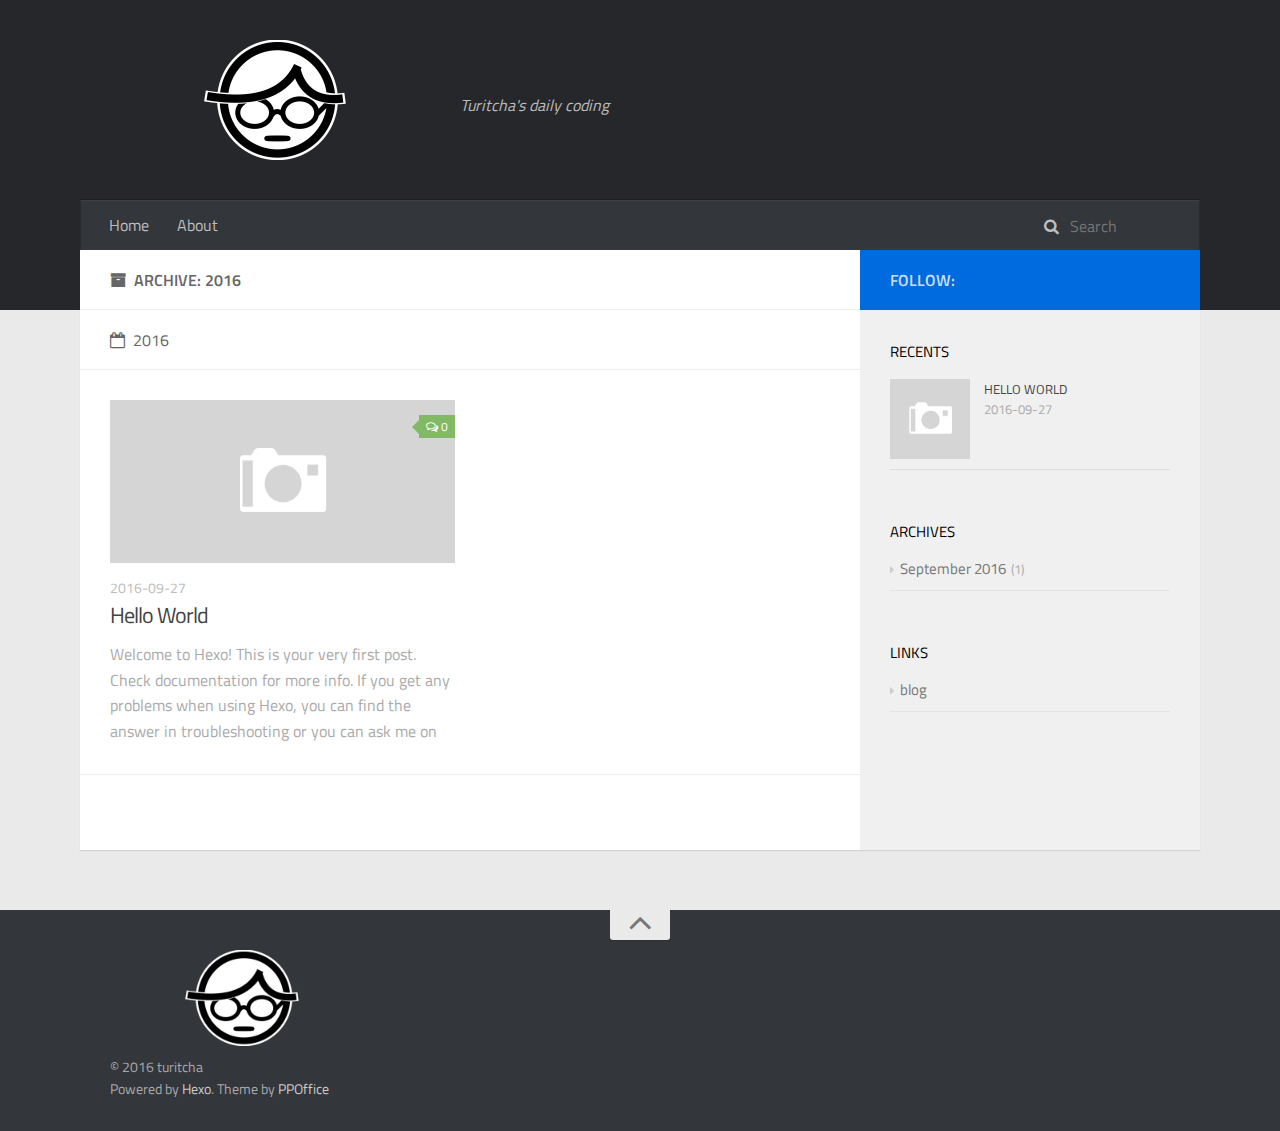
==== commit 22685df4: "Site updated: 2016-10-07 00:49:52" ====
--- a/archives/2016/index.html
+++ b/archives/2016/index.html
@@ -3,19 +3,17 @@
 <head>
     <meta charset="utf-8">
     
-    <title>Arxiu: 2016 | Hexo</title>
+    <title>Archive: 2016 | turitcha</title>
     <meta name="viewport" content="width=device-width, initial-scale=1, maximum-scale=1">
     
     <meta property="og:type" content="website">
-<meta property="og:title" content="Hexo">
-<meta property="og:url" content="http://yoursite.com/archives/2016/index.html">
-<meta property="og:site_name" content="Hexo">
+<meta property="og:title" content="turitcha">
+<meta property="og:url" content="http://turitcha.github.io/archives/2016/index.html">
+<meta property="og:site_name" content="turitcha">
 <meta name="twitter:card" content="summary">
-<meta name="twitter:title" content="Hexo">
-    
-
-    
-        <link rel="alternate" href="/" title="Hexo" type="application/atom+xml" />
+<meta name="twitter:title" content="turitcha">
+    
+
     
 
     
@@ -47,6 +45,10 @@
                         <a href="/" class="logo"></a>
                     </h1>
                     
+                        <h2 class="subtitle-wrap">
+                            <p class="subtitle">Turitcha&#39;s daily coding</p>
+                        </h2>
+                    
                 </div>
                 <div id="header-inner" class="nav-container">
                     <a id="main-nav-toggle" class="nav-icon fa fa-bars"></a>
@@ -54,13 +56,13 @@
                         <ul id="main-nav">
                             
                                 <li class="main-nav-list-item" >
-                                    <a class="main-nav-list-link" href="/">Inici</a>
+                                    <a class="main-nav-list-link" href="/">Home</a>
                                 </li>
                             
                                         
                                     
                                 <li class="main-nav-list-item" >
-                                    <a class="main-nav-list-link" href="/about/index.html">Quant a</a>
+                                    <a class="main-nav-list-link" href="/about/index.html">About</a>
                                 </li>
                             
                         </ul>
@@ -68,7 +70,7 @@
                             <div id="search-form-wrap">
 
     <form class="search-form">
-        <input type="text" class="ins-search-input search-form-input" placeholder="Cercar" />
+        <input type="text" class="ins-search-input search-form-input" placeholder="Search" />
         <button type="submit" class="search-form-submit"></button>
     </form>
     <div class="ins-search">
@@ -89,8 +91,8 @@
         TRANSLATION: {
             POSTS: 'Posts',
             PAGES: 'Pages',
-            CATEGORIES: 'categories',
-            TAGS: 'etiquetes',
+            CATEGORIES: 'Categories',
+            TAGS: 'Tags',
             UNTITLED: '(Untitled)',
         },
         ROOT_URL: '/',
@@ -116,7 +118,7 @@
                         <div class="main-body-header">
     <h1 class="header">
     
-    <i class="icon fa fa-archive"></i>Arxiu: 2016
+    <i class="icon fa fa-archive"></i>Archive: 2016
     </h1>
 </div>
                         <div class="main-body-content">
@@ -139,7 +141,7 @@
         <article class="article article-summary">
     <div class="article-summary-inner">
         
-        <a href="/2016/09/29/hello-world/" class="thumbnail">
+        <a href="/2016/09/27/hello-world/" class="thumbnail">
     
     
         <span class="thumbnail-image thumbnail-none"></span>
@@ -149,7 +151,7 @@
 <span class="comment-counter">
     <i class="fa fa-comments-o"></i>
     
-        <span class="disqus-comment-count" data-disqus-identifier="" data-disqus-url="http://yoursite.com/2016/09/29/hello-world/">0</span>
+        <span class="disqus-comment-count" data-disqus-identifier="" data-disqus-url="http://turitcha.github.io/2016/09/27/hello-world/">0</span>
     
 </span>
 
@@ -161,12 +163,12 @@
             <p class="category">
             
             </p>
-            <p class="date"><time datetime="2016-09-28T15:39:16.000Z" itemprop="datePublished">2016-09-29</time></p>
+            <p class="date"><time datetime="2016-09-27T14:28:32.000Z" itemprop="datePublished">2016-09-27</time></p>
         </div>
         
     
         <h1 class="article-title" itemprop="name">
-        <a href="/2016/09/29/hello-world/">Hello World</a>
+        <a href="/2016/09/27/hello-world/">Hello World</a>
         </h1>
     
 
@@ -190,56 +192,8 @@
                     <aside id="sidebar">
     <a class="sidebar-toggle" title="Expand Sidebar"><i class="toggle icon"></i></a>
     <div class="sidebar-top">
-        <p>seguir:</p>
+        <p>follow:</p>
         <ul class="social-links">
-            
-                
-                <li>
-                    <a class="social-tooltip" title="twitter" href="/" target="_blank">
-                        <i class="icon fa fa-twitter"></i>
-                    </a>
-                </li>
-                
-            
-                
-                <li>
-                    <a class="social-tooltip" title="facebook" href="/" target="_blank">
-                        <i class="icon fa fa-facebook"></i>
-                    </a>
-                </li>
-                
-            
-                
-                <li>
-                    <a class="social-tooltip" title="google-plus" href="/" target="_blank">
-                        <i class="icon fa fa-google-plus"></i>
-                    </a>
-                </li>
-                
-            
-                
-                <li>
-                    <a class="social-tooltip" title="github" href="https://github.com/ppoffice/hexo-theme-hueman" target="_blank">
-                        <i class="icon fa fa-github"></i>
-                    </a>
-                </li>
-                
-            
-                
-                <li>
-                    <a class="social-tooltip" title="weibo" href="/" target="_blank">
-                        <i class="icon fa fa-weibo"></i>
-                    </a>
-                </li>
-                
-            
-                
-                <li>
-                    <a class="social-tooltip" title="rss" href="/" target="_blank">
-                        <i class="icon fa fa-rss"></i>
-                    </a>
-                </li>
-                
             
         </ul>
     </div>
@@ -256,7 +210,7 @@
                     <li>
                         
                         <div class="item-thumbnail">
-                            <a href="/2016/09/29/hello-world/" class="thumbnail">
+                            <a href="/2016/09/27/hello-world/" class="thumbnail">
     
     
         <span class="thumbnail-image thumbnail-none"></span>
@@ -268,8 +222,8 @@
                         
                         <div class="item-inner">
                             <p class="item-category"></p>
-                            <p class="item-title"><a href="/2016/09/29/hello-world/" class="title">Hello World</a></p>
-                            <p class="item-date"><time datetime="2016-09-28T15:39:16.000Z" itemprop="datePublished">2016-09-29</time></p>
+                            <p class="item-title"><a href="/2016/09/27/hello-world/" class="title">Hello World</a></p>
+                            <p class="item-date"><time datetime="2016-09-27T14:28:32.000Z" itemprop="datePublished">2016-09-27</time></p>
                         </div>
                     </li>
                 
@@ -283,7 +237,7 @@
             
                 
     <div class="widget-wrap widget-list">
-        <h3 class="widget-title">arxius</h3>
+        <h3 class="widget-title">archives</h3>
         <div class="widget">
             <ul class="archive-list"><li class="archive-list-item"><a class="archive-list-link" href="/archives/2016/09/">September 2016</a><span class="archive-list-count">1</span></li></ul>
         </div>
@@ -304,7 +258,7 @@
             <ul>
                 
                     <li>
-                        <a href="http://hexo.io">Hexo</a>
+                        <a href="http://turitcha.github.io">blog</a>
                     </li>
                 
             </ul>
@@ -327,7 +281,7 @@
                 <h1 class="logo-wrap">
                     <a href="/" class="logo"></a>
                 </h1>
-                <p>&copy; 2016 John Doe</p>
+                <p>&copy; 2016 turitcha</p>
                 <p>Powered by <a href="//hexo.io/" target="_blank">Hexo</a>. Theme by <a href="//github.com/ppoffice" target="_blank">PPOffice</a></p>
             </div>
         </div>
--- a/css/style.css
+++ b/css/style.css
@@ -266,14 +266,14 @@
 .logo {
   display: block;
   padding: 10px 0;
-  width: 165px;
-  height: 60px;
-  background-image: url("images/logo-header.png");
+  width: 330px;
+  height: 120px;
+  background-image: url("images/8.png");
   background-position: 0px 10px;
   background-repeat: no-repeat;
-  -webkit-background-size: 165px 60px;
-  -moz-background-size: 165px 60px;
-  background-size: 165px 60px;
+  -webkit-background-size: 330px 120px;
+  -moz-background-size: 330px 120px;
+  background-size: 330px 120px;
 }
 .main-body {
   margin-top: -60px;
@@ -286,8 +286,8 @@
   box-sizing: border-box;
   -webkit-box-shadow: rgba(0,0,0,0.098) 0px 1px 1px 0px;
   box-shadow: rgba(0,0,0,0.098) 0px 1px 1px 0px;
-  padding-left: 340px;
-  background: url("images/s-left.png") repeat-y left 0;
+  padding-right: 340px;
+  background: url("images/s-left.png") repeat-y right 0;
 }
 .main-body-inner:before,
 .main-body-inner:after {
@@ -298,7 +298,7 @@
   clear: both;
 }
 #main {
-  float: right;
+  float: left;
   width: 100%;
   -webkit-box-sizing: border-box;
   -moz-box-sizing: border-box;
@@ -370,7 +370,7 @@
 #header-title .subtitle {
   font-size: 16px;
   font-style: italic;
-  line-height: 70px;
+  line-height: 130px;
   color: rgba(255,255,255,0.7);
   text-shadow: 0 1px rgba(0,0,0,0.2);
 }
@@ -548,8 +548,8 @@
   display: none;
 }
 #sidebar {
-  float: left;
-  margin-left: -340px;
+  float: right;
+  margin-right: -340px;
   width: 340px;
 }
 #sidebar .sidebar-toggle {
@@ -1617,11 +1617,11 @@
   line-height: 22px;
 }
 #footer .logo {
-  width: 132px;
-  height: 48px;
-  -webkit-background-size: 132px 48px;
-  -moz-background-size: 132px 48px;
-  background-size: 132px 48px;
+  width: 264px;
+  height: 96px;
+  -webkit-background-size: 264px 96px;
+  -moz-background-size: 264px 96px;
+  background-size: 264px 96px;
 }
 i.icon {
   display: inline-block;
@@ -1880,12 +1880,12 @@
     margin-top: -50px;
   }
   .main-body-inner {
-    padding-left: 50px;
-    background-position: -290px 0 !important;
+    padding-right: 50px;
+    background-position: -340px 0 !important;
   }
   .main-body-inner #sidebar {
-    left: 0;
-    background: url("images/s-left.png") repeat-y left 0;
+    right: 0;
+    background: url("images/s-left.png") repeat-y right 0;
     margin: 0;
     height: 100%;
     position: absolute;
@@ -1922,7 +1922,7 @@
     font-family: fontawesome;
   }
   .main-body-inner #sidebar .sidebar-toggle .toggle:before {
-    content: '\f101';
+    content: '\f100';
   }
   .main-body-inner #sidebar .sidebar-top {
     padding: 10px 30px;
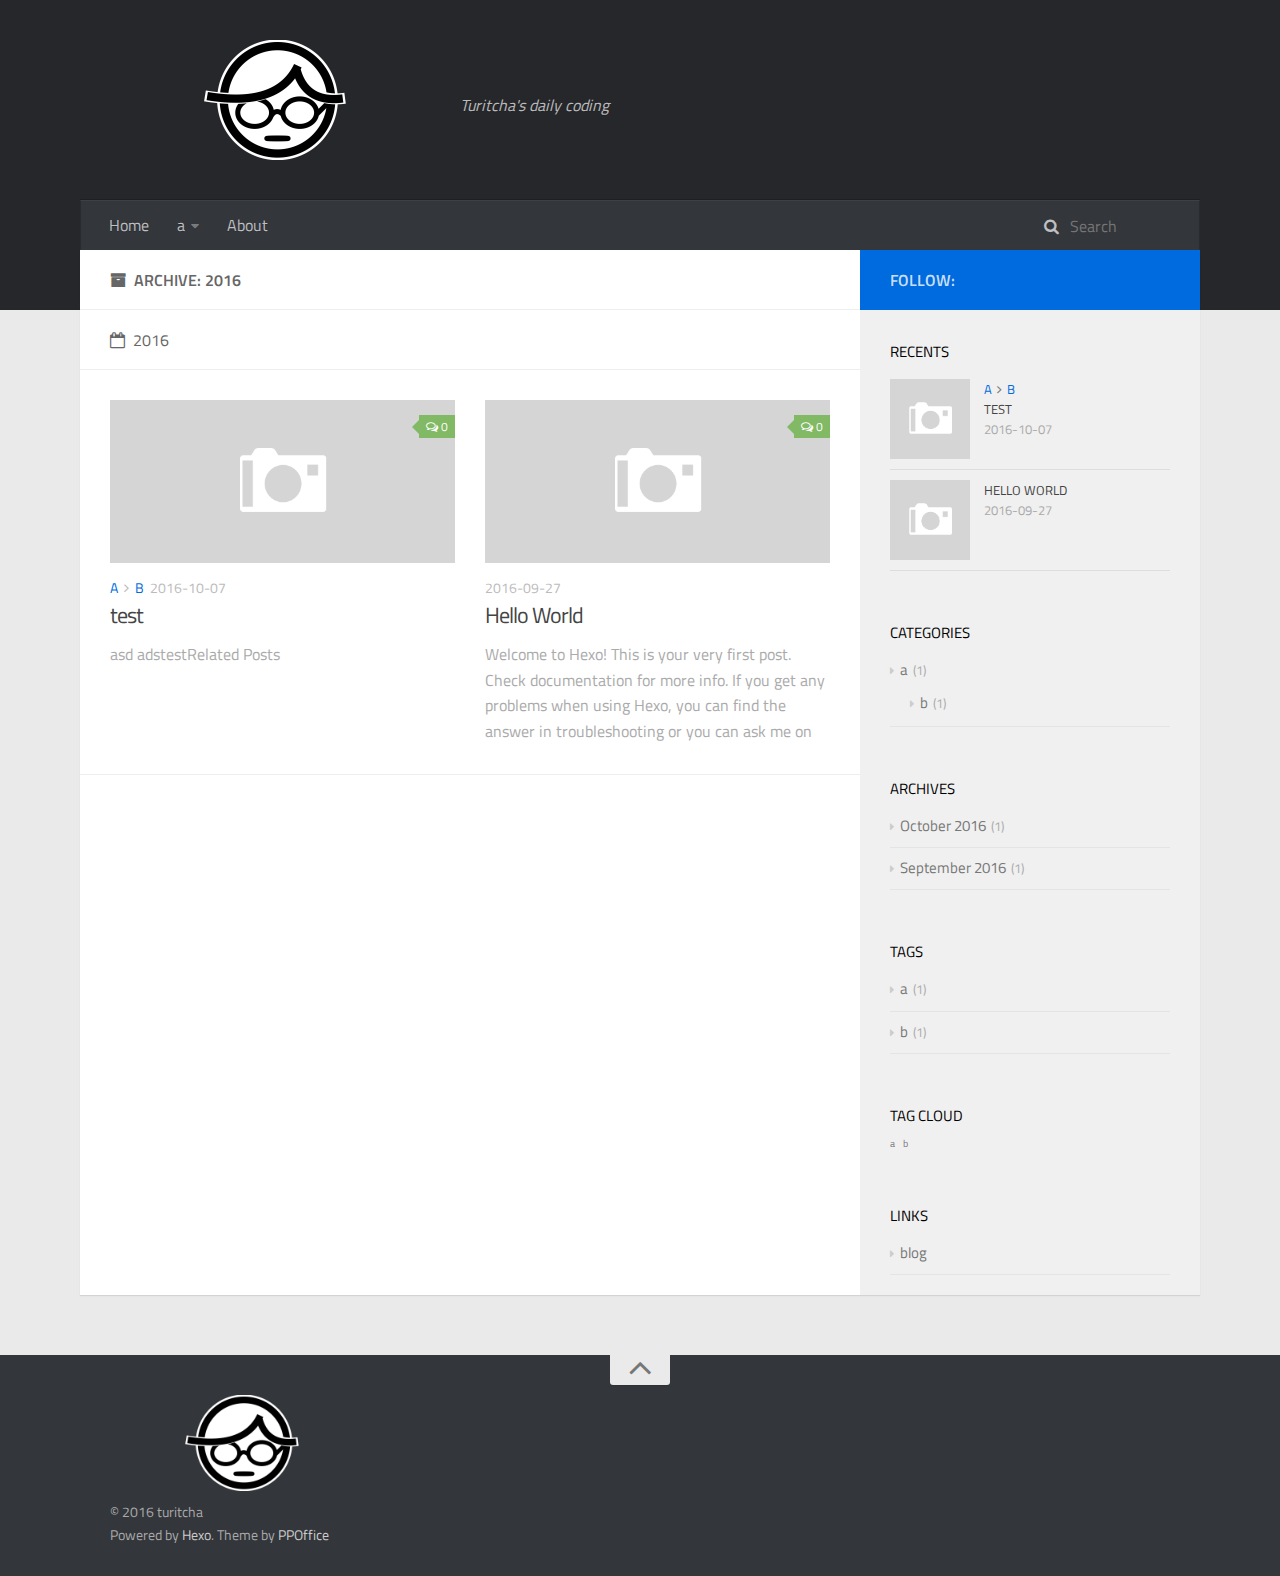
==== commit 0f1de997: "Site updated: 2016-10-07 01:13:14" ====
--- a/archives/2016/index.html
+++ b/archives/2016/index.html
@@ -59,7 +59,7 @@
                                     <a class="main-nav-list-link" href="/">Home</a>
                                 </li>
                             
-                                        
+                                        <ul class="main-nav-list"><li class="main-nav-list-item"><a class="main-nav-list-link" href="/categories/a/">a</a><ul class="main-nav-list-child"><li class="main-nav-list-item"><a class="main-nav-list-link" href="/categories/a/b/">b</a></li></ul></li></ul>
                                     
                                 <li class="main-nav-list-item" >
                                     <a class="main-nav-list-link" href="/about/index.html">About</a>
@@ -141,6 +141,52 @@
         <article class="article article-summary">
     <div class="article-summary-inner">
         
+        <a href="/2016/10/07/test/" class="thumbnail">
+    
+    
+        <span class="thumbnail-image thumbnail-none"></span>
+    
+    
+        
+<span class="comment-counter">
+    <i class="fa fa-comments-o"></i>
+    
+        <span class="disqus-comment-count" data-disqus-identifier="" data-disqus-url="http://turitcha.github.io/2016/10/07/test/">0</span>
+    
+</span>
+
+    
+</a>
+
+        
+        <div class="article-meta">
+            <p class="category">
+            <a class="article-category-link" href="/categories/a/">a</a><i class="icon fa fa-angle-right"></i><a class="article-category-link" href="/categories/a/b/">b</a>
+            </p>
+            <p class="date"><time datetime="2016-10-06T16:11:35.000Z" itemprop="datePublished">2016-10-07</time></p>
+        </div>
+        
+    
+        <h1 class="article-title" itemprop="name">
+        <a href="/2016/10/07/test/">test</a>
+        </h1>
+    
+
+        <p class="article-excerpt">
+            asd
+adstestRelated Posts
+        </p>
+    </div>
+</article>
+    
+
+    
+    
+    
+    
+        <article class="article article-summary">
+    <div class="article-summary-inner">
+        
         <a href="/2016/09/27/hello-world/" class="thumbnail">
     
     
@@ -206,6 +252,26 @@
         <h3 class="widget-title">recents</h3>
         <div class="widget">
             <ul id="recent-post" class="">
+                
+                    <li>
+                        
+                        <div class="item-thumbnail">
+                            <a href="/2016/10/07/test/" class="thumbnail">
+    
+    
+        <span class="thumbnail-image thumbnail-none"></span>
+    
+    
+</a>
+
+                        </div>
+                        
+                        <div class="item-inner">
+                            <p class="item-category"><a class="article-category-link" href="/categories/a/">a</a><i class="icon fa fa-angle-right"></i><a class="article-category-link" href="/categories/a/b/">b</a></p>
+                            <p class="item-title"><a href="/2016/10/07/test/" class="title">test</a></p>
+                            <p class="item-date"><time datetime="2016-10-06T16:11:35.000Z" itemprop="datePublished">2016-10-07</time></p>
+                        </div>
+                    </li>
                 
                     <li>
                         
@@ -233,22 +299,43 @@
 
             
                 
+    <div class="widget-wrap widget-list">
+        <h3 class="widget-title">categories</h3>
+        <div class="widget">
+            <ul class="category-list"><li class="category-list-item"><a class="category-list-link" href="/categories/a/">a</a><span class="category-list-count">1</span><ul class="category-list-child"><li class="category-list-item"><a class="category-list-link" href="/categories/a/b/">b</a><span class="category-list-count">1</span></li></ul></li></ul>
+        </div>
+    </div>
+
 
             
                 
     <div class="widget-wrap widget-list">
         <h3 class="widget-title">archives</h3>
         <div class="widget">
-            <ul class="archive-list"><li class="archive-list-item"><a class="archive-list-link" href="/archives/2016/09/">September 2016</a><span class="archive-list-count">1</span></li></ul>
-        </div>
-    </div>
-
-
-            
-                
-
-            
-                
+            <ul class="archive-list"><li class="archive-list-item"><a class="archive-list-link" href="/archives/2016/10/">October 2016</a><span class="archive-list-count">1</span></li><li class="archive-list-item"><a class="archive-list-link" href="/archives/2016/09/">September 2016</a><span class="archive-list-count">1</span></li></ul>
+        </div>
+    </div>
+
+
+            
+                
+    <div class="widget-wrap widget-list">
+        <h3 class="widget-title">tags</h3>
+        <div class="widget">
+            <ul class="tag-list"><li class="tag-list-item"><a class="tag-list-link" href="/tags/a/">a</a><span class="tag-list-count">1</span></li><li class="tag-list-item"><a class="tag-list-link" href="/tags/b/">b</a><span class="tag-list-count">1</span></li></ul>
+        </div>
+    </div>
+
+
+            
+                
+    <div class="widget-wrap widget-float">
+        <h3 class="widget-title">tag cloud</h3>
+        <div class="widget tagcloud">
+            <a href="/tags/a/" style="font-size: 10px;">a</a> <a href="/tags/b/" style="font-size: 10px;">b</a>
+        </div>
+    </div>
+
 
             
                 
